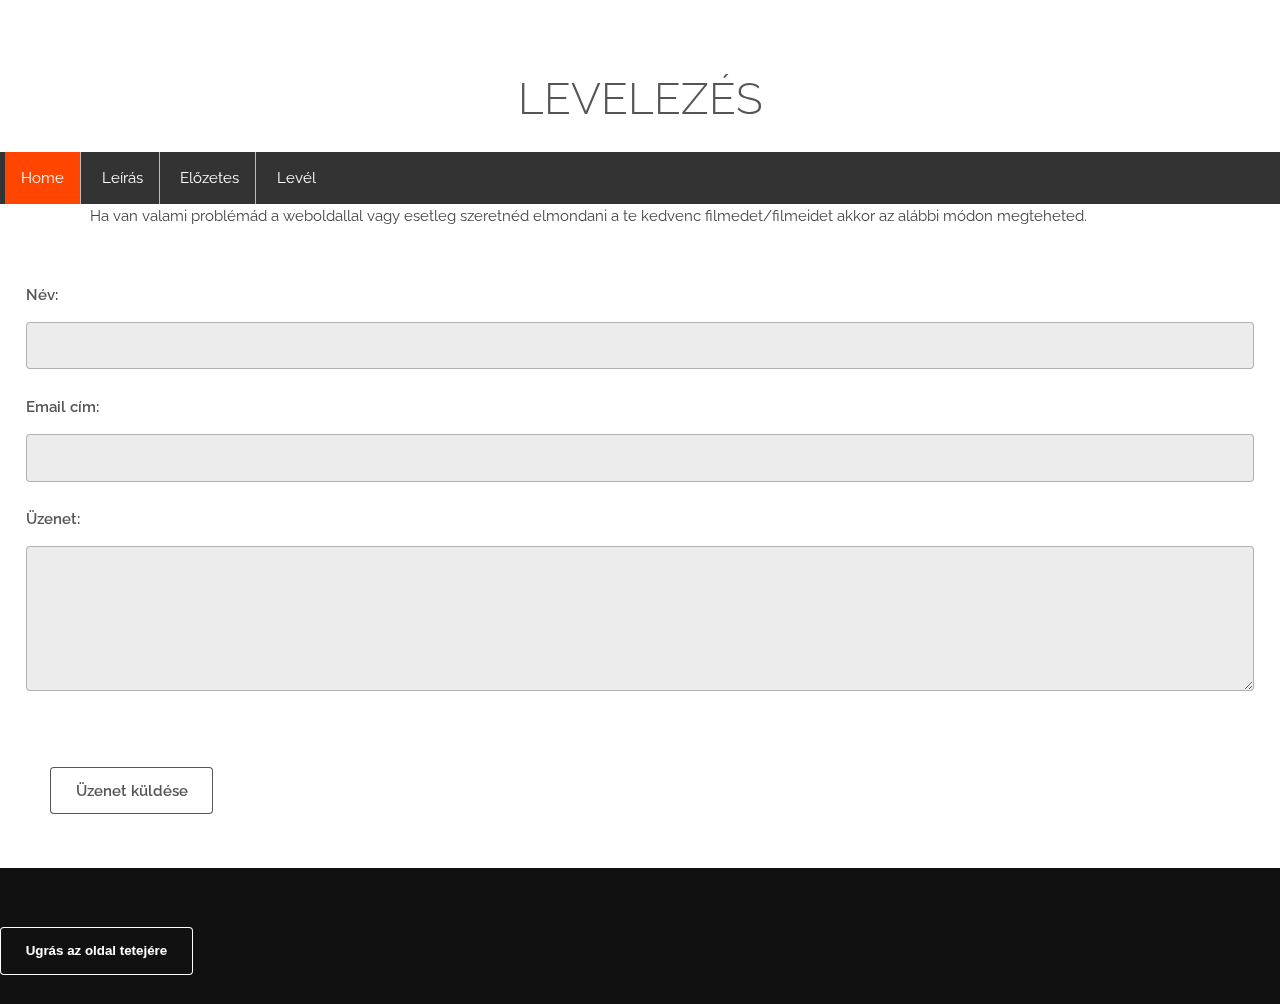
==== about.html @ 6f4a0cf6 "first" ====
<!DOCTYPE html>
<html lang="en">

<head>
    <meta charset="UTF-8">
    <meta name="viewport" content="width=device-width, initial-scale=1.0">
    <title>Filmek</title>
    <link rel="stylesheet" href="/css/main.css">
    <link rel="stylesheet" href="/css/style.css">
</head>

<body>
    <header>
        <h1>Levelezés</h1>
    </header>

    <nav>
        <ul>
            <li>
                <a class="active" href="/index.html">Home</a>
            </li>
            <li>
                <a href="works.html">Leírás</a>
            </li>
            <li>
                <a href="gallery.html">Előzetes</a>
            </li>
            <li>
                <a href="about.html">Levél</a>
            </li>
        </ul>
    </nav>

    

    <section>
        <div class="inner">
            <p>Ha van valami problémád a weboldallal vagy esetleg szeretnéd elmondani a te kedvenc filmedet/filmeidet akkor az alábbi módon megteheted.</p>
    </section>







    <div>
        <form>
            <fieldset>
                <div class="form">
                    <label for="name">Név:</label>
                    <input id="name" name="name" type="text" required>
                </div>
                <div class="form">
                    <label for="email">Email cím:</label>
                    <input id="email" name="email" type="email" required>
                </div>
                <div class="form">
                    <label for="comment">Üzenet:</label>
                    <textarea id="comment" name="comment" rows="5"></textarea>
                </div>
            </fieldset>
            <div class="form">
                <input class="form" type="button" value="Üzenet küldése">
            </div>
        </form>
    </div>




    <footer id="footer">
        <a href="#top">
            <button class="content">Ugrás az oldal tetejére</button>
        </a>
    </footer>
</body>

</html>
---- css/main.css ----
@import url(font-awesome.min.css);
@import url("https://fonts.googleapis.com/css?family=Raleway:200,300,400,500,600");
/*
	Industrious by TEMPLATED
	templated.co @templatedco
	Released for free under the Creative Commons Attribution 3.0 license (templated.co/license)
*/
/* Basic */
@-ms-viewport {
  width: device-width; }
body {
  -ms-overflow-style: scrollbar; }

@media screen and (max-width: 480px) {
  html, body {
    min-width: 320px; } }
html {
  box-sizing: border-box; }

*, *:before, *:after {
  box-sizing: inherit; }

body {
  background: #ffffff; }
  body.is-preload *, body.is-preload *:before, body.is-preload *:after {
    -moz-animation: none !important;
    -webkit-animation: none !important;
    -ms-animation: none !important;
    animation: none !important;
    -moz-transition: none !important;
    -webkit-transition: none !important;
    -ms-transition: none !important;
    transition: none !important; }

html, body, div, span, applet, object,
iframe, h1, h2, h3, h4, h5, h6, p, blockquote,
pre, a, abbr, acronym, address, big, cite,
code, del, dfn, em, img, ins, kbd, q, s, samp,
small, strike, strong, sub, sup, tt, var, b,
u, i, center, dl, dt, dd, ol, ul, li, fieldset,
form, label, legend, table, caption, tbody,
tfoot, thead, tr, th, td, article, aside,
canvas, details, embed, figure, figcaption,
footer, header, hgroup, menu, nav, output, ruby,
section, summary, time, mark, audio, video {
  margin: 0;
  padding: 0;
  border: 0;
  font-size: 100%;
  font: inherit;
  vertical-align: baseline; }

article, aside, details, figcaption, figure,
footer, header, hgroup, menu, nav, section {
  display: block; }

body {
  line-height: 1; }

ol, ul {
  list-style: none; }

blockquote, q {
  quotes: none; }
  blockquote:before, blockquote:after, q:before, q:after {
    content: '';
    content: none; }

table {
  border-collapse: collapse;
  border-spacing: 0; }

body {
  -webkit-text-size-adjust: none; }

mark {
  background-color: transparent;
  color: inherit; }

input::-moz-focus-inner {
  border: 0;
  padding: 0; }

input, select, textarea {
  -moz-appearance: none;
  -webkit-appearance: none;
  -ms-appearance: none;
  appearance: none; }

/* Typography */
html {
  font-size: 13pt; }
  @media screen and (max-width: 1680px) {
    html {
      font-size: 11pt; } }
  @media screen and (max-width: 980px) {
    html {
      font-size: 12pt; } }
  @media screen and (max-width: 480px) {
    html {
      font-size: 11pt; } }

body {
  background-color: #ffffff;
  color: #444444; }

body, input, select, textarea {
  font-family: "Raleway", Arial, Helvetica, sans-serif;
  font-weight: 400;
  font-size: 1rem;
  line-height: 1.65; }

a {
  -moz-transition: color 0.2s ease-in-out;
  -webkit-transition: color 0.2s ease-in-out;
  -ms-transition: color 0.2s ease-in-out;
  transition: color 0.2s ease-in-out;
  text-decoration: underline; }
  a:hover {
    text-decoration: none; }

strong, b {
  font-weight: 600; }

em, i {
  font-style: italic; }

p {
  margin: 0 0 2rem 0; }

header.special {
  text-align: center;
  margin-bottom: 4rem; }
  header.special p {
    max-width: 75%;
    margin-left: auto;
    margin-right: auto; }

h1, h2, h3, h4, h5, h6 {
  font-weight: 300;
  line-height: 1.5;
  text-transform: uppercase;
  margin: 0 0 1.5rem 0; }
  h1 a, h2 a, h3 a, h4 a, h5 a, h6 a {
    color: inherit;
    text-decoration: none; }

h1 {
  font-size: 3rem;
  line-height: 1.2; }

h2 {
  font-size: 2.25rem;
  line-height: 1.3; }

h3 {
  font-size: 1.25rem; }

h4 {
  font-size: 1rem; }

h5 {
  font-size: 0.9rem; }

h6 {
  font-size: 0.7rem; }

@media screen and (max-width: 736px) {
  h1 {
    font-size: 2.75rem;
    line-height: 1.3; }

  h2 {
    font-size: 1.75rem;
    line-height: 1.5; }

  h3 {
    font-size: 1.25rem; } }
sub {
  font-size: 0.8rem;
  position: relative;
  top: 0.5rem; }

sup {
  font-size: 0.8rem;
  position: relative;
  top: -0.5rem; }

blockquote {
  border-left: solid 0.5rem;
  font-style: italic;
  margin: 0 0 2rem 0;
  padding: 1rem 0 1rem 2rem; }

code {
  border-radius: 4px;
  border: solid 1px;
  font-family: "Courier New", monospace;
  font-size: 0.9rem;
  margin: 0 0.25rem;
  padding: 0.25rem 0.65rem; }

pre {
  -webkit-overflow-scrolling: touch;
  font-family: "Courier New", monospace;
  font-size: 0.9rem;
  margin: 0 0 2rem 0; }
  pre code {
    display: block;
    line-height: 1.75;
    padding: 1rem 1.5rem;
    overflow-x: auto; }

hr {
  border: 0;
  border-bottom: solid 1px;
  margin: 2rem 0; }
  hr.major {
    margin: 4rem 0; }

input, select, textarea {
  color: #555555; }

a {
  color: #ce1b28; }

strong, b {
  color: #555555; }

h1, h2, h3, h4, h5, h6 {
  color: #555555; }

blockquote {
  border-left-color: rgba(0, 0, 0, 0.25); }

code {
  background: rgba(0, 0, 0, 0.075);
  border-color: rgba(0, 0, 0, 0.25); }

hr {
  border-bottom-color: rgba(0, 0, 0, 0.25); }

/* Inner */
.inner {
  margin: 0 auto;
  width: 75rem;
  max-width: calc(100% - 6rem); }
  @media screen and (max-width: 480px) {
    .inner {
      max-width: calc(100% - 3rem); } }

/* Button */
input[type="submit"],
input[type="reset"],
input[type="button"],
button,
.button {
  -moz-appearance: none;
  -webkit-appearance: none;
  -ms-appearance: none;
  appearance: none;
  -moz-transition: background-color 0.2s ease-in-out, box-shadow 0.2s ease-in-out, color 0.2s ease-in-out;
  -webkit-transition: background-color 0.2s ease-in-out, box-shadow 0.2s ease-in-out, color 0.2s ease-in-out;
  -ms-transition: background-color 0.2s ease-in-out, box-shadow 0.2s ease-in-out, color 0.2s ease-in-out;
  transition: background-color 0.2s ease-in-out, box-shadow 0.2s ease-in-out, color 0.2s ease-in-out;
  border: 0;
  border-radius: 4px;
  cursor: pointer;
  display: inline-block;
  font-weight: 600;
  height: 3.25rem;
  line-height: 3.25rem;
  padding: 0 1.75rem;
  text-align: center;
  text-decoration: none;
  white-space: nowrap; }
  input[type="submit"].small,
  input[type="reset"].small,
  input[type="button"].small,
  button.small,
  .button.small {
    font-size: 0.8rem;
    height: 2.4375rem;
    line-height: 2.4375rem;
    padding: 0 1.25rem; }
  input[type="submit"].large,
  input[type="reset"].large,
  input[type="button"].large,
  button.large,
  .button.large {
    font-size: 1.35rem;
    height: 4.0625rem;
    line-height: 4.0625rem;
    padding: 0 2rem; }
  input[type="submit"].wide,
  input[type="reset"].wide,
  input[type="button"].wide,
  button.wide,
  .button.wide {
    min-width: 13rem; }
  input[type="submit"].icon:before,
  input[type="reset"].icon:before,
  input[type="button"].icon:before,
  button.icon:before,
  .button.icon:before {
    margin-right: 0.5rem; }
  input[type="submit"].fit,
  input[type="reset"].fit,
  input[type="button"].fit,
  button.fit,
  .button.fit {
    width: 100%; }
  input[type="submit"].disabled, input[type="submit"]:disabled,
  input[type="reset"].disabled,
  input[type="reset"]:disabled,
  input[type="button"].disabled,
  input[type="button"]:disabled,
  button.disabled,
  button:disabled,
  .button.disabled,
  .button:disabled {
    pointer-events: none;
    opacity: 0.25; }

input[type="submit"],
input[type="reset"],
input[type="button"],
button,
.button {
  background-color: transparent;
  box-shadow: inset 0 0 0 1px #555555;
  color: #555555 !important; }
  input[type="submit"]:hover,
  input[type="reset"]:hover,
  input[type="button"]:hover,
  button:hover,
  .button:hover {
    box-shadow: inset 0 0 0 1px #ce1b28;
    color: #ce1b28 !important; }
    input[type="submit"]:hover:active,
    input[type="reset"]:hover:active,
    input[type="button"]:hover:active,
    button:hover:active,
    .button:hover:active {
      background-color: rgba(206, 27, 40, 0.25); }
  input[type="submit"].primary,
  input[type="reset"].primary,
  input[type="button"].primary,
  button.primary,
  .button.primary {
    box-shadow: none;
    background-color: #ce1b28;
    color: #ffffff !important; }
    input[type="submit"].primary:hover,
    input[type="reset"].primary:hover,
    input[type="button"].primary:hover,
    button.primary:hover,
    .button.primary:hover {
      background-color: #e2212f;
      box-shadow: none; }
      input[type="submit"].primary:hover:active,
      input[type="reset"].primary:hover:active,
      input[type="button"].primary:hover:active,
      button.primary:hover:active,
      .button.primary:hover:active {
        background-color: #b71824; }

/* Form */
form {
  margin: 0 0 2rem 0; }

input[type="text"],
input[type="password"],
input[type="email"],
input[type="tel"],
input[type="search"],
input[type="url"],
select,
textarea {
  -moz-appearance: none;
  -webkit-appearance: none;
  -ms-appearance: none;
  appearance: none;
  border-radius: 4px;
  border: none;
  border: solid 1px;
  color: inherit;
  display: block;
  outline: 0;
  padding: 0 1rem;
  text-decoration: none;
  width: 100%; }
  input[type="text"]:invalid,
  input[type="password"]:invalid,
  input[type="email"]:invalid,
  input[type="tel"]:invalid,
  input[type="search"]:invalid,
  input[type="url"]:invalid,
  select:invalid,
  textarea:invalid {
    box-shadow: none; }

label {
  display: block;
  font-size: 1rem;
  font-weight: 600;
  margin: 0 0 1rem 0; }

input[type="text"],
input[type="password"],
input[type="email"],
input[type="tel"],
input[type="search"],
input[type="url"] {
  height: 3.25rem; }

select {
  background-size: 1.25rem;
  background-repeat: no-repeat;
  background-position: calc(100% - 1rem) center;
  height: 3.25rem;
  padding-right: 3.25rem;
  text-overflow: ellipsis; }
  select:focus::-ms-value {
    background-color: transparent; }
  select::-ms-expand {
    display: none; }

textarea {
  padding: 0.75rem 1rem; }

input[type="checkbox"],
input[type="radio"] {
  -moz-appearance: none;
  -webkit-appearance: none;
  -ms-appearance: none;
  appearance: none;
  display: block;
  float: left;
  margin-right: -2rem;
  opacity: 0;
  width: 1rem;
  z-index: -1; }
  input[type="checkbox"] + label,
  input[type="radio"] + label {
    text-decoration: none;
    cursor: pointer;
    display: inline-block;
    font-size: 1rem;
    font-weight: 400;
    padding-left: 2.825rem;
    padding-right: 0.875rem;
    position: relative; }
    input[type="checkbox"] + label:before,
    input[type="radio"] + label:before {
      -moz-osx-font-smoothing: grayscale;
      -webkit-font-smoothing: antialiased;
      font-family: FontAwesome;
      font-style: normal;
      font-weight: normal;
      text-transform: none !important; }
    input[type="checkbox"] + label:before,
    input[type="radio"] + label:before {
      border-radius: 4px;
      border: solid 1px;
      content: '';
      display: inline-block;
      height: 1.95rem;
      left: 0;
      line-height: 1.86875rem;
      position: absolute;
      text-align: center;
      top: -0.1625rem;
      width: 1.95rem; }
  input[type="checkbox"]:checked + label:before,
  input[type="radio"]:checked + label:before {
    content: '\f00c'; }

input[type="checkbox"] + label:before {
  border-radius: 4px; }

input[type="radio"] + label:before {
  border-radius: 100%; }

::-webkit-input-placeholder {
  opacity: 1.0; }

:-moz-placeholder {
  opacity: 1.0; }

::-moz-placeholder {
  opacity: 1.0; }

:-ms-input-placeholder {
  opacity: 1.0; }

label {
  color: #555555; }

input[type="text"],
input[type="password"],
input[type="email"],
input[type="tel"],
input[type="search"],
input[type="url"],
select,
textarea {
  background-color: rgba(0, 0, 0, 0.075);
  border-color: rgba(0, 0, 0, 0.25); }
  input[type="text"]:focus,
  input[type="password"]:focus,
  input[type="email"]:focus,
  input[type="tel"]:focus,
  input[type="search"]:focus,
  input[type="url"]:focus,
  select:focus,
  textarea:focus {
    border-color: #ce1b28;
    box-shadow: 0 0 0 1px #ce1b28; }

select {
  background-image: url("data:image/svg+xml;charset=utf8,%3Csvg xmlns='http://www.w3.org/2000/svg' width='40' height='40' preserveAspectRatio='none' viewBox='0 0 40 40'%3E%3Cpath d='M9.4,12.3l10.4,10.4l10.4-10.4c0.2-0.2,0.5-0.4,0.9-0.4c0.3,0,0.6,0.1,0.9,0.4l3.3,3.3c0.2,0.2,0.4,0.5,0.4,0.9 c0,0.4-0.1,0.6-0.4,0.9L20.7,31.9c-0.2,0.2-0.5,0.4-0.9,0.4c-0.3,0-0.6-0.1-0.9-0.4L4.3,17.3c-0.2-0.2-0.4-0.5-0.4-0.9 c0-0.4,0.1-0.6,0.4-0.9l3.3-3.3c0.2-0.2,0.5-0.4,0.9-0.4S9.1,12.1,9.4,12.3z' fill='rgba(0, 0, 0, 0.25)' /%3E%3C/svg%3E"); }
  select option {
    color: #444444;
    background-color: #ffffff; }

input[type="checkbox"] + label,
input[type="radio"] + label {
  color: #444444; }
  input[type="checkbox"] + label:before,
  input[type="radio"] + label:before {
    background: rgba(0, 0, 0, 0.075);
    border-color: rgba(0, 0, 0, 0.25); }
input[type="checkbox"]:checked + label:before,
input[type="radio"]:checked + label:before {
  background-color: #ce1b28;
  border-color: #ce1b28;
  color: #ffffff; }
input[type="checkbox"]:focus + label:before,
input[type="radio"]:focus + label:before {
  border-color: #ce1b28;
  box-shadow: 0 0 0 1px #ce1b28; }

::-webkit-input-placeholder {
  color: #bbbbbb !important; }

:-moz-placeholder {
  color: #bbbbbb !important; }

::-moz-placeholder {
  color: #bbbbbb !important; }

:-ms-input-placeholder {
  color: #bbbbbb !important; }

/* List */
ol {
  list-style: decimal;
  margin: 0 0 2rem 0;
  padding-left: 1.25rem; }
  ol li {
    padding-left: 0.25rem; }

ul {
  list-style: disc;
  margin: 0 0 2rem 0;
  padding-left: 1rem; }
  ul li {
    padding-left: 0.325rem; }
  ul.plain {
    list-style: none;
    padding-left: 0; }
    ul.plain li {
      margin-bottom: 1rem; }
      ul.plain li .icon {
        border-radius: 4px;
        color: #ffffff;
        display: inline-block;
        margin-right: 1rem;
        text-align: center;
        width: 2rem;
        height: 2rem;
        line-height: 2rem;
        background: rgba(0, 0, 0, 0.5); }
  ul.alt {
    list-style: none;
    padding-left: 0; }
    ul.alt li {
      border-top: solid 1px;
      padding: 0.75rem 0; }
      ul.alt li:first-child {
        border-top: 0;
        padding-top: 0; }
      ul.alt li:last-child {
        padding-bottom: 0; }

dl {
  margin: 0 0 2rem 0; }
  dl dt {
    display: block;
    font-weight: 600;
    margin: 0 0 1rem 0; }
  dl dd {
    margin-left: 1.5rem; }

ul.alt li {
  border-top-color: rgba(0, 0, 0, 0.25); }

/* Table */
.table-wrapper {
  -webkit-overflow-scrolling: touch;
  overflow-x: auto; }

table {
  margin: 0 0 2rem 0;
  width: 100%; }
  table tbody tr {
    border: solid 1px;
    border-left: 0;
    border-right: 0; }
  table td {
    padding: 0.75rem 0.75rem; }
  table th {
    font-size: 0.9rem;
    font-weight: 600;
    padding: 0 0.75rem 0.75rem 0.75rem;
    text-align: left; }
  table thead {
    border-bottom: solid 2px; }
  table tfoot {
    border-top: solid 2px; }
  table.alt {
    border-collapse: separate; }
    table.alt tbody tr td {
      border: solid 1px;
      border-left-width: 0;
      border-top-width: 0; }
      table.alt tbody tr td:first-child {
        border-left-width: 1px; }
    table.alt tbody tr:first-child td {
      border-top-width: 1px; }
    table.alt thead {
      border-bottom: 0; }
    table.alt tfoot {
      border-top: 0; }

table tbody tr {
  border-color: rgba(0, 0, 0, 0.25); }
  table tbody tr:nth-child(2n + 1) {
    background-color: rgba(0, 0, 0, 0.075); }
table th {
  color: #555555; }
table thead {
  border-bottom-color: rgba(0, 0, 0, 0.25); }
table tfoot {
  border-top-color: rgba(0, 0, 0, 0.25); }
table.alt tbody tr td {
  border-color: rgba(0, 0, 0, 0.25); }

/* Highlights */
.highlights {
  width: 100%;
  margin: 2.5rem 0;
  display: -moz-flex;
  display: -webkit-flex;
  display: -ms-flex;
  display: flex;
  -moz-flex-wrap: wrap;
  -webkit-flex-wrap: wrap;
  -ms-flex-wrap: wrap;
  flex-wrap: wrap;
  -moz-align-items: -moz-stretch;
  -webkit-align-items: -webkit-stretch;
  -ms-align-items: -ms-stretch;
  align-items: stretch; }
  .highlights > * {
    -moz-flex-shrink: 1;
    -webkit-flex-shrink: 1;
    -ms-flex-shrink: 1;
    flex-shrink: 1;
    -moz-flex-grow: 0;
    -webkit-flex-grow: 0;
    -ms-flex-grow: 0;
    flex-grow: 0; }
  .highlights > * {
    width: 33.3333333333%; }
  .highlights > * {
    padding: 1.5rem;
    width: calc(33.3333333333% + 1rem); }
  .highlights > :nth-child(-n + 3) {
    padding-top: 0; }
  .highlights > :nth-last-child(-n + 3) {
    padding-bottom: 0; }
  .highlights > :nth-child(3n + 1) {
    padding-left: 0; }
  .highlights > :nth-child(3n) {
    padding-right: 0; }
  .highlights > :nth-child(3n + 1),
  .highlights > :nth-child(3n) {
    width: calc(33.3333333333% + -0.5rem); }
  .highlights .content {
    border-radius: 4px;
    height: 100%;
    padding: 3rem;
    text-align: center; }
    .highlights .content .icon {
      font-size: 5rem; }
  .highlights > div > :last-child {
    margin-bottom: 0; }
  @media screen and (max-width: 980px) {
    .highlights > * {
      width: 50%; }
    .highlights > * {
      padding: 1rem;
      width: calc(33.3333333333% + 0.6666666667rem); }
    .highlights > :nth-child(-n + 3) {
      padding-top: 1rem; }
    .highlights > :nth-last-child(-n + 3) {
      padding-bottom: 1rem; }
    .highlights > :nth-child(3n + 1) {
      padding-left: 1rem; }
    .highlights > :nth-child(3n) {
      padding-right: 1rem; }
    .highlights > :nth-child(3n + 1),
    .highlights > :nth-child(3n) {
      padding: 1rem;
      width: calc(50% + 1rem); }
    .highlights > * {
      padding: 1rem;
      width: calc(50% + 1rem); }
    .highlights > :nth-child(-n + 2) {
      padding-top: 0; }
    .highlights > :nth-last-child(-n + 2) {
      padding-bottom: 0; }
    .highlights > :nth-child(2n + 1) {
      padding-left: 0; }
    .highlights > :nth-child(2n) {
      padding-right: 0; }
    .highlights > :nth-child(2n + 1),
    .highlights > :nth-child(2n) {
      width: calc(50% + 0rem); }
    .highlights .content {
      padding: 2rem; } }
  @media screen and (max-width: 736px) {
    .highlights > * {
      width: 100%; }
    .highlights > * {
      padding: 1rem;
      width: calc(33.3333333333% + 0.6666666667rem); }
    .highlights > :nth-child(-n + 3) {
      padding-top: 1rem; }
    .highlights > :nth-last-child(-n + 3) {
      padding-bottom: 1rem; }
    .highlights > :nth-child(3n + 1) {
      padding-left: 1rem; }
    .highlights > :nth-child(3n) {
      padding-right: 1rem; }
    .highlights > :nth-child(3n + 1),
    .highlights > :nth-child(3n) {
      padding: 1rem;
      width: calc(100% + 2rem); }
    .highlights > * {
      padding: 1rem;
      width: calc(50% + 1rem); }
    .highlights > :nth-child(-n + 2) {
      padding-top: 1rem; }
    .highlights > :nth-last-child(-n + 2) {
      padding-bottom: 1rem; }
    .highlights > :nth-child(2n + 1) {
      padding-left: 1rem; }
    .highlights > :nth-child(2n) {
      padding-right: 1rem; }
    .highlights > :nth-child(2n + 1),
    .highlights > :nth-child(2n) {
      padding: 1rem;
      width: calc(100% + 2rem); }
    .highlights > * {
      padding: 1rem;
      width: calc(100% + 2rem); }
    .highlights > :nth-child(-n + 1) {
      padding-top: 0; }
    .highlights > :nth-last-child(-n + 1) {
      padding-bottom: 0; }
    .highlights > :nth-child(1n + 1) {
      padding-left: 0; }
    .highlights > :nth-child(1n) {
      padding-right: 0; }
    .highlights > :nth-child(1n + 1),
    .highlights > :nth-child(1n) {
      width: calc(100% + 1rem); } }

.highlights .content {
  background: #ffffff;
  box-shadow: 0px 0px 4px 1px rgba(0, 0, 0, 0.025); }

/* Testimonials */
.testimonials {
  margin: 2.5rem 0;
  width: 100%;
  display: -moz-flex;
  display: -webkit-flex;
  display: -ms-flex;
  display: flex;
  -moz-flex-wrap: wrap;
  -webkit-flex-wrap: wrap;
  -ms-flex-wrap: wrap;
  flex-wrap: wrap;
  -moz-align-items: -moz-stretch;
  -webkit-align-items: -webkit-stretch;
  -ms-align-items: -ms-stretch;
  align-items: stretch; }
  .testimonials > * {
    -moz-flex-shrink: 1;
    -webkit-flex-shrink: 1;
    -ms-flex-shrink: 1;
    flex-shrink: 1;
    -moz-flex-grow: 0;
    -webkit-flex-grow: 0;
    -ms-flex-grow: 0;
    flex-grow: 0; }
  .testimonials > * {
    width: 33.3333333333%; }
  .testimonials > * {
    padding: 1.5rem;
    width: calc(33.3333333333% + 1rem); }
  .testimonials > :nth-child(-n + 3) {
    padding-top: 0; }
  .testimonials > :nth-last-child(-n + 3) {
    padding-bottom: 0; }
  .testimonials > :nth-child(3n + 1) {
    padding-left: 0; }
  .testimonials > :nth-child(3n) {
    padding-right: 0; }
  .testimonials > :nth-child(3n + 1),
  .testimonials > :nth-child(3n) {
    width: calc(33.3333333333% + -0.5rem); }
  .testimonials .content {
    border-radius: 4px;
    height: 100%;
    padding: 3rem; }
    .testimonials .content .author {
      display: -moz-flex;
      display: -webkit-flex;
      display: -ms-flex;
      display: flex;
      -moz-align-items: center;
      -webkit-align-items: center;
      -ms-align-items: center;
      align-items: center; }
      .testimonials .content .author blockquote {
        margin: 0; }
      .testimonials .content .author .image {
        margin-right: 2rem;
        width: 20%; }
        .testimonials .content .author .image img {
          border-radius: 100%;
          max-width: 100%; }
    .testimonials .content .credit {
      font-size: 0.75rem; }
    .testimonials .content p:last-child {
      margin: 0; }
  .testimonials > div > :last-child {
    margin-bottom: 0; }
  @media screen and (max-width: 980px) {
    .testimonials > * {
      width: 50%; }
    .testimonials > * {
      padding: 1rem;
      width: calc(33.3333333333% + 0.6666666667rem); }
    .testimonials > :nth-child(-n + 3) {
      padding-top: 1rem; }
    .testimonials > :nth-last-child(-n + 3) {
      padding-bottom: 1rem; }
    .testimonials > :nth-child(3n + 1) {
      padding-left: 1rem; }
    .testimonials > :nth-child(3n) {
      padding-right: 1rem; }
    .testimonials > :nth-child(3n + 1),
    .testimonials > :nth-child(3n) {
      padding: 1rem;
      width: calc(50% + 1rem); }
    .testimonials > * {
      padding: 1rem;
      width: calc(50% + 1rem); }
    .testimonials > :nth-child(-n + 2) {
      padding-top: 0; }
    .testimonials > :nth-last-child(-n + 2) {
      padding-bottom: 0; }
    .testimonials > :nth-child(2n + 1) {
      padding-left: 0; }
    .testimonials > :nth-child(2n) {
      padding-right: 0; }
    .testimonials > :nth-child(2n + 1),
    .testimonials > :nth-child(2n) {
      width: calc(50% + 0rem); }
    .testimonials .content {
      padding: 2rem; } }
  @media screen and (max-width: 736px) {
    .testimonials > * {
      width: 100%; }
    .testimonials > * {
      padding: 1rem;
      width: calc(33.3333333333% + 0.6666666667rem); }
    .testimonials > :nth-child(-n + 3) {
      padding-top: 1rem; }
    .testimonials > :nth-last-child(-n + 3) {
      padding-bottom: 1rem; }
    .testimonials > :nth-child(3n + 1) {
      padding-left: 1rem; }
    .testimonials > :nth-child(3n) {
      padding-right: 1rem; }
    .testimonials > :nth-child(3n + 1),
    .testimonials > :nth-child(3n) {
      padding: 1rem;
      width: calc(100% + 2rem); }
    .testimonials > * {
      padding: 1rem;
      width: calc(50% + 1rem); }
    .testimonials > :nth-child(-n + 2) {
      padding-top: 1rem; }
    .testimonials > :nth-last-child(-n + 2) {
      padding-bottom: 1rem; }
    .testimonials > :nth-child(2n + 1) {
      padding-left: 1rem; }
    .testimonials > :nth-child(2n) {
      padding-right: 1rem; }
    .testimonials > :nth-child(2n + 1),
    .testimonials > :nth-child(2n) {
      padding: 1rem;
      width: calc(100% + 2rem); }
    .testimonials > * {
      padding: 1rem;
      width: calc(100% + 2rem); }
    .testimonials > :nth-child(-n + 1) {
      padding-top: 0; }
    .testimonials > :nth-last-child(-n + 1) {
      padding-bottom: 0; }
    .testimonials > :nth-child(1n + 1) {
      padding-left: 0; }
    .testimonials > :nth-child(1n) {
      padding-right: 0; }
    .testimonials > :nth-child(1n + 1),
    .testimonials > :nth-child(1n) {
      width: calc(100% + 1rem); } }

.testimonials .content {
  background: #ffffff;
  box-shadow: 0px 0px 4px 1px rgba(0, 0, 0, 0.025); }
  .testimonials .content .credit strong {
    color: #ce1b28; }

/* Actions */
ul.actions {
  display: -moz-flex;
  display: -webkit-flex;
  display: -ms-flex;
  display: flex;
  cursor: default;
  list-style: none;
  margin-left: -1rem;
  padding-left: 0; }
  ul.actions li {
    padding: 0 0 0 1rem;
    vertical-align: middle; }
  ul.actions.special {
    -moz-justify-content: center;
    -webkit-justify-content: center;
    -ms-justify-content: center;
    justify-content: center;
    width: calc(100% + 1rem); }
  ul.actions.stacked {
    -moz-flex-direction: column;
    -webkit-flex-direction: column;
    -ms-flex-direction: column;
    flex-direction: column;
    margin-left: 0; }
    ul.actions.stacked li {
      padding: 1.3rem 0 0 0; }
      ul.actions.stacked li:first-child {
        padding-top: 0; }
  ul.actions.fit {
    width: calc(100% + 1rem); }
    ul.actions.fit li {
      -moz-flex-grow: 1;
      -webkit-flex-grow: 1;
      -ms-flex-grow: 1;
      flex-grow: 1;
      -moz-flex-shrink: 1;
      -webkit-flex-shrink: 1;
      -ms-flex-shrink: 1;
      flex-shrink: 1;
      width: 100%; }
      ul.actions.fit li > * {
        width: 100%; }
    ul.actions.fit.stacked {
      width: 100%; }
  @media screen and (max-width: 480px) {
    ul.actions:not(.fixed) {
      -moz-flex-direction: column;
      -webkit-flex-direction: column;
      -ms-flex-direction: column;
      flex-direction: column;
      margin-left: 0;
      width: 100% !important; }
      ul.actions:not(.fixed) li {
        -moz-flex-grow: 1;
        -webkit-flex-grow: 1;
        -ms-flex-grow: 1;
        flex-grow: 1;
        -moz-flex-shrink: 1;
        -webkit-flex-shrink: 1;
        -ms-flex-shrink: 1;
        flex-shrink: 1;
        padding: 1rem 0 0 0;
        text-align: center;
        width: 100%; }
        ul.actions:not(.fixed) li > * {
          width: 100%; }
        ul.actions:not(.fixed) li:first-child {
          padding-top: 0; }
        ul.actions:not(.fixed) li input[type="submit"],
        ul.actions:not(.fixed) li input[type="reset"],
        ul.actions:not(.fixed) li input[type="button"],
        ul.actions:not(.fixed) li button,
        ul.actions:not(.fixed) li .button {
          width: 100%; }
          ul.actions:not(.fixed) li input[type="submit"].icon:before,
          ul.actions:not(.fixed) li input[type="reset"].icon:before,
          ul.actions:not(.fixed) li input[type="button"].icon:before,
          ul.actions:not(.fixed) li button.icon:before,
          ul.actions:not(.fixed) li .button.icon:before {
            margin-left: -0.5rem; } }

/* Grid */
.row {
  display: flex;
  flex-wrap: wrap;
  box-sizing: border-box; }
  .row > * {
    box-sizing: border-box; }
  .row.gtr-uniform > * > :last-child {
    margin-bottom: 0; }

.row > .imp {
  order: -1; }
.row > .col-1 {
  width: 8.3333333333%; }
.row > .off-1 {
  margin-left: 8.3333333333%; }
.row > .col-2 {
  width: 16.6666666667%; }
.row > .off-2 {
  margin-left: 16.6666666667%; }
.row > .col-3 {
  width: 25%; }
.row > .off-3 {
  margin-left: 25%; }
.row > .col-4 {
  width: 33.3333333333%; }
.row > .off-4 {
  margin-left: 33.3333333333%; }
.row > .col-5 {
  width: 41.6666666667%; }
.row > .off-5 {
  margin-left: 41.6666666667%; }
.row > .col-6 {
  width: 50%; }
.row > .off-6 {
  margin-left: 50%; }
.row > .col-7 {
  width: 58.3333333333%; }
.row > .off-7 {
  margin-left: 58.3333333333%; }
.row > .col-8 {
  width: 66.6666666667%; }
.row > .off-8 {
  margin-left: 66.6666666667%; }
.row > .col-9 {
  width: 75%; }
.row > .off-9 {
  margin-left: 75%; }
.row > .col-10 {
  width: 83.3333333333%; }
.row > .off-10 {
  margin-left: 83.3333333333%; }
.row > .col-11 {
  width: 91.6666666667%; }
.row > .off-11 {
  margin-left: 91.6666666667%; }
.row > .col-12 {
  width: 100%; }
.row > .off-12 {
  margin-left: 100%; }
.row.gtr-0 {
  margin-top: 0;
  margin-left: 0rem; }
  .row.gtr-0 > * {
    padding: 0 0 0 0rem; }
  .row.gtr-0.gtr-uniform {
    margin-top: 0rem; }
    .row.gtr-0.gtr-uniform > * {
      padding-top: 0rem; }
.row.gtr-25 {
  margin-top: 0;
  margin-left: -0.75rem; }
  .row.gtr-25 > * {
    padding: 0 0 0 0.75rem; }
  .row.gtr-25.gtr-uniform {
    margin-top: -0.75rem; }
    .row.gtr-25.gtr-uniform > * {
      padding-top: 0.75rem; }
.row.gtr-50 {
  margin-top: 0;
  margin-left: -1.5rem; }
  .row.gtr-50 > * {
    padding: 0 0 0 1.5rem; }
  .row.gtr-50.gtr-uniform {
    margin-top: -1.5rem; }
    .row.gtr-50.gtr-uniform > * {
      padding-top: 1.5rem; }
.row {
  margin-top: 0;
  margin-left: -3rem; }
  .row > * {
    padding: 0 0 0 3rem; }
  .row.gtr-uniform {
    margin-top: -3rem; }
    .row.gtr-uniform > * {
      padding-top: 3rem; }
.row.gtr-150 {
  margin-top: 0;
  margin-left: -4.5rem; }
  .row.gtr-150 > * {
    padding: 0 0 0 4.5rem; }
  .row.gtr-150.gtr-uniform {
    margin-top: -4.5rem; }
    .row.gtr-150.gtr-uniform > * {
      padding-top: 4.5rem; }
.row.gtr-200 {
  margin-top: 0;
  margin-left: -6rem; }
  .row.gtr-200 > * {
    padding: 0 0 0 6rem; }
  .row.gtr-200.gtr-uniform {
    margin-top: -6rem; }
    .row.gtr-200.gtr-uniform > * {
      padding-top: 6rem; }

@media screen and (max-width: 1680px) {
  .row {
    display: flex;
    flex-wrap: wrap;
    box-sizing: border-box; }
    .row > * {
      box-sizing: border-box; }
    .row.gtr-uniform > * > :last-child {
      margin-bottom: 0; }

  .row > .imp-xlarge {
    order: -1; }
  .row > .col-1-xlarge {
    width: 8.3333333333%; }
  .row > .off-1-xlarge {
    margin-left: 8.3333333333%; }
  .row > .col-2-xlarge {
    width: 16.6666666667%; }
  .row > .off-2-xlarge {
    margin-left: 16.6666666667%; }
  .row > .col-3-xlarge {
    width: 25%; }
  .row > .off-3-xlarge {
    margin-left: 25%; }
  .row > .col-4-xlarge {
    width: 33.3333333333%; }
  .row > .off-4-xlarge {
    margin-left: 33.3333333333%; }
  .row > .col-5-xlarge {
    width: 41.6666666667%; }
  .row > .off-5-xlarge {
    margin-left: 41.6666666667%; }
  .row > .col-6-xlarge {
    width: 50%; }
  .row > .off-6-xlarge {
    margin-left: 50%; }
  .row > .col-7-xlarge {
    width: 58.3333333333%; }
  .row > .off-7-xlarge {
    margin-left: 58.3333333333%; }
  .row > .col-8-xlarge {
    width: 66.6666666667%; }
  .row > .off-8-xlarge {
    margin-left: 66.6666666667%; }
  .row > .col-9-xlarge {
    width: 75%; }
  .row > .off-9-xlarge {
    margin-left: 75%; }
  .row > .col-10-xlarge {
    width: 83.3333333333%; }
  .row > .off-10-xlarge {
    margin-left: 83.3333333333%; }
  .row > .col-11-xlarge {
    width: 91.6666666667%; }
  .row > .off-11-xlarge {
    margin-left: 91.6666666667%; }
  .row > .col-12-xlarge {
    width: 100%; }
  .row > .off-12-xlarge {
    margin-left: 100%; }
  .row.gtr-0 {
    margin-top: 0;
    margin-left: 0rem; }
    .row.gtr-0 > * {
      padding: 0 0 0 0rem; }
    .row.gtr-0.gtr-uniform {
      margin-top: 0rem; }
      .row.gtr-0.gtr-uniform > * {
        padding-top: 0rem; }
  .row.gtr-25 {
    margin-top: 0;
    margin-left: -0.75rem; }
    .row.gtr-25 > * {
      padding: 0 0 0 0.75rem; }
    .row.gtr-25.gtr-uniform {
      margin-top: -0.75rem; }
      .row.gtr-25.gtr-uniform > * {
        padding-top: 0.75rem; }
  .row.gtr-50 {
    margin-top: 0;
    margin-left: -1.5rem; }
    .row.gtr-50 > * {
      padding: 0 0 0 1.5rem; }
    .row.gtr-50.gtr-uniform {
      margin-top: -1.5rem; }
      .row.gtr-50.gtr-uniform > * {
        padding-top: 1.5rem; }
  .row {
    margin-top: 0;
    margin-left: -3rem; }
    .row > * {
      padding: 0 0 0 3rem; }
    .row.gtr-uniform {
      margin-top: -3rem; }
      .row.gtr-uniform > * {
        padding-top: 3rem; }
  .row.gtr-150 {
    margin-top: 0;
    margin-left: -4.5rem; }
    .row.gtr-150 > * {
      padding: 0 0 0 4.5rem; }
    .row.gtr-150.gtr-uniform {
      margin-top: -4.5rem; }
      .row.gtr-150.gtr-uniform > * {
        padding-top: 4.5rem; }
  .row.gtr-200 {
    margin-top: 0;
    margin-left: -6rem; }
    .row.gtr-200 > * {
      padding: 0 0 0 6rem; }
    .row.gtr-200.gtr-uniform {
      margin-top: -6rem; }
      .row.gtr-200.gtr-uniform > * {
        padding-top: 6rem; } }
@media screen and (max-width: 1280px) {
  .row {
    display: flex;
    flex-wrap: wrap;
    box-sizing: border-box; }
    .row > * {
      box-sizing: border-box; }
    .row.gtr-uniform > * > :last-child {
      margin-bottom: 0; }

  .row > .imp-large {
    order: -1; }
  .row > .col-1-large {
    width: 8.3333333333%; }
  .row > .off-1-large {
    margin-left: 8.3333333333%; }
  .row > .col-2-large {
    width: 16.6666666667%; }
  .row > .off-2-large {
    margin-left: 16.6666666667%; }
  .row > .col-3-large {
    width: 25%; }
  .row > .off-3-large {
    margin-left: 25%; }
  .row > .col-4-large {
    width: 33.3333333333%; }
  .row > .off-4-large {
    margin-left: 33.3333333333%; }
  .row > .col-5-large {
    width: 41.6666666667%; }
  .row > .off-5-large {
    margin-left: 41.6666666667%; }
  .row > .col-6-large {
    width: 50%; }
  .row > .off-6-large {
    margin-left: 50%; }
  .row > .col-7-large {
    width: 58.3333333333%; }
  .row > .off-7-large {
    margin-left: 58.3333333333%; }
  .row > .col-8-large {
    width: 66.6666666667%; }
  .row > .off-8-large {
    margin-left: 66.6666666667%; }
  .row > .col-9-large {
    width: 75%; }
  .row > .off-9-large {
    margin-left: 75%; }
  .row > .col-10-large {
    width: 83.3333333333%; }
  .row > .off-10-large {
    margin-left: 83.3333333333%; }
  .row > .col-11-large {
    width: 91.6666666667%; }
  .row > .off-11-large {
    margin-left: 91.6666666667%; }
  .row > .col-12-large {
    width: 100%; }
  .row > .off-12-large {
    margin-left: 100%; }
  .row.gtr-0 {
    margin-top: 0;
    margin-left: 0rem; }
    .row.gtr-0 > * {
      padding: 0 0 0 0rem; }
    .row.gtr-0.gtr-uniform {
      margin-top: 0rem; }
      .row.gtr-0.gtr-uniform > * {
        padding-top: 0rem; }
  .row.gtr-25 {
    margin-top: 0;
    margin-left: -0.375rem; }
    .row.gtr-25 > * {
      padding: 0 0 0 0.375rem; }
    .row.gtr-25.gtr-uniform {
      margin-top: -0.375rem; }
      .row.gtr-25.gtr-uniform > * {
        padding-top: 0.375rem; }
  .row.gtr-50 {
    margin-top: 0;
    margin-left: -0.75rem; }
    .row.gtr-50 > * {
      padding: 0 0 0 0.75rem; }
    .row.gtr-50.gtr-uniform {
      margin-top: -0.75rem; }
      .row.gtr-50.gtr-uniform > * {
        padding-top: 0.75rem; }
  .row {
    margin-top: 0;
    margin-left: -1.5rem; }
    .row > * {
      padding: 0 0 0 1.5rem; }
    .row.gtr-uniform {
      margin-top: -1.5rem; }
      .row.gtr-uniform > * {
        padding-top: 1.5rem; }
  .row.gtr-150 {
    margin-top: 0;
    margin-left: -2.25rem; }
    .row.gtr-150 > * {
      padding: 0 0 0 2.25rem; }
    .row.gtr-150.gtr-uniform {
      margin-top: -2.25rem; }
      .row.gtr-150.gtr-uniform > * {
        padding-top: 2.25rem; }
  .row.gtr-200 {
    margin-top: 0;
    margin-left: -3rem; }
    .row.gtr-200 > * {
      padding: 0 0 0 3rem; }
    .row.gtr-200.gtr-uniform {
      margin-top: -3rem; }
      .row.gtr-200.gtr-uniform > * {
        padding-top: 3rem; } }
@media screen and (max-width: 980px) {
  .row {
    display: flex;
    flex-wrap: wrap;
    box-sizing: border-box; }
    .row > * {
      box-sizing: border-box; }
    .row.gtr-uniform > * > :last-child {
      margin-bottom: 0; }

  .row > .imp-medium {
    order: -1; }
  .row > .col-1-medium {
    width: 8.3333333333%; }
  .row > .off-1-medium {
    margin-left: 8.3333333333%; }
  .row > .col-2-medium {
    width: 16.6666666667%; }
  .row > .off-2-medium {
    margin-left: 16.6666666667%; }
  .row > .col-3-medium {
    width: 25%; }
  .row > .off-3-medium {
    margin-left: 25%; }
  .row > .col-4-medium {
    width: 33.3333333333%; }
  .row > .off-4-medium {
    margin-left: 33.3333333333%; }
  .row > .col-5-medium {
    width: 41.6666666667%; }
  .row > .off-5-medium {
    margin-left: 41.6666666667%; }
  .row > .col-6-medium {
    width: 50%; }
  .row > .off-6-medium {
    margin-left: 50%; }
  .row > .col-7-medium {
    width: 58.3333333333%; }
  .row > .off-7-medium {
    margin-left: 58.3333333333%; }
  .row > .col-8-medium {
    width: 66.6666666667%; }
  .row > .off-8-medium {
    margin-left: 66.6666666667%; }
  .row > .col-9-medium {
    width: 75%; }
  .row > .off-9-medium {
    margin-left: 75%; }
  .row > .col-10-medium {
    width: 83.3333333333%; }
  .row > .off-10-medium {
    margin-left: 83.3333333333%; }
  .row > .col-11-medium {
    width: 91.6666666667%; }
  .row > .off-11-medium {
    margin-left: 91.6666666667%; }
  .row > .col-12-medium {
    width: 100%; }
  .row > .off-12-medium {
    margin-left: 100%; }
  .row.gtr-0 {
    margin-top: 0;
    margin-left: 0rem; }
    .row.gtr-0 > * {
      padding: 0 0 0 0rem; }
    .row.gtr-0.gtr-uniform {
      margin-top: 0rem; }
      .row.gtr-0.gtr-uniform > * {
        padding-top: 0rem; }
  .row.gtr-25 {
    margin-top: 0;
    margin-left: -0.375rem; }
    .row.gtr-25 > * {
      padding: 0 0 0 0.375rem; }
    .row.gtr-25.gtr-uniform {
      margin-top: -0.375rem; }
      .row.gtr-25.gtr-uniform > * {
        padding-top: 0.375rem; }
  .row.gtr-50 {
    margin-top: 0;
    margin-left: -0.75rem; }
    .row.gtr-50 > * {
      padding: 0 0 0 0.75rem; }
    .row.gtr-50.gtr-uniform {
      margin-top: -0.75rem; }
      .row.gtr-50.gtr-uniform > * {
        padding-top: 0.75rem; }
  .row {
    margin-top: 0;
    margin-left: -1.5rem; }
    .row > * {
      padding: 0 0 0 1.5rem; }
    .row.gtr-uniform {
      margin-top: -1.5rem; }
      .row.gtr-uniform > * {
        padding-top: 1.5rem; }
  .row.gtr-150 {
    margin-top: 0;
    margin-left: -2.25rem; }
    .row.gtr-150 > * {
      padding: 0 0 0 2.25rem; }
    .row.gtr-150.gtr-uniform {
      margin-top: -2.25rem; }
      .row.gtr-150.gtr-uniform > * {
        padding-top: 2.25rem; }
  .row.gtr-200 {
    margin-top: 0;
    margin-left: -3rem; }
    .row.gtr-200 > * {
      padding: 0 0 0 3rem; }
    .row.gtr-200.gtr-uniform {
      margin-top: -3rem; }
      .row.gtr-200.gtr-uniform > * {
        padding-top: 3rem; } }
@media screen and (max-width: 736px) {
  .row {
    display: flex;
    flex-wrap: wrap;
    box-sizing: border-box; }
    .row > * {
      box-sizing: border-box; }
    .row.gtr-uniform > * > :last-child {
      margin-bottom: 0; }

  .row > .imp-small {
    order: -1; }
  .row > .col-1-small {
    width: 8.3333333333%; }
  .row > .off-1-small {
    margin-left: 8.3333333333%; }
  .row > .col-2-small {
    width: 16.6666666667%; }
  .row > .off-2-small {
    margin-left: 16.6666666667%; }
  .row > .col-3-small {
    width: 25%; }
  .row > .off-3-small {
    margin-left: 25%; }
  .row > .col-4-small {
    width: 33.3333333333%; }
  .row > .off-4-small {
    margin-left: 33.3333333333%; }
  .row > .col-5-small {
    width: 41.6666666667%; }
  .row > .off-5-small {
    margin-left: 41.6666666667%; }
  .row > .col-6-small {
    width: 50%; }
  .row > .off-6-small {
    margin-left: 50%; }
  .row > .col-7-small {
    width: 58.3333333333%; }
  .row > .off-7-small {
    margin-left: 58.3333333333%; }
  .row > .col-8-small {
    width: 66.6666666667%; }
  .row > .off-8-small {
    margin-left: 66.6666666667%; }
  .row > .col-9-small {
    width: 75%; }
  .row > .off-9-small {
    margin-left: 75%; }
  .row > .col-10-small {
    width: 83.3333333333%; }
  .row > .off-10-small {
    margin-left: 83.3333333333%; }
  .row > .col-11-small {
    width: 91.6666666667%; }
  .row > .off-11-small {
    margin-left: 91.6666666667%; }
  .row > .col-12-small {
    width: 100%; }
  .row > .off-12-small {
    margin-left: 100%; }
  .row.gtr-0 {
    margin-top: 0;
    margin-left: 0rem; }
    .row.gtr-0 > * {
      padding: 0 0 0 0rem; }
    .row.gtr-0.gtr-uniform {
      margin-top: 0rem; }
      .row.gtr-0.gtr-uniform > * {
        padding-top: 0rem; }
  .row.gtr-25 {
    margin-top: 0;
    margin-left: -0.3125rem; }
    .row.gtr-25 > * {
      padding: 0 0 0 0.3125rem; }
    .row.gtr-25.gtr-uniform {
      margin-top: -0.3125rem; }
      .row.gtr-25.gtr-uniform > * {
        padding-top: 0.3125rem; }
  .row.gtr-50 {
    margin-top: 0;
    margin-left: -0.625rem; }
    .row.gtr-50 > * {
      padding: 0 0 0 0.625rem; }
    .row.gtr-50.gtr-uniform {
      margin-top: -0.625rem; }
      .row.gtr-50.gtr-uniform > * {
        padding-top: 0.625rem; }
  .row {
    margin-top: 0;
    margin-left: -1.25rem; }
    .row > * {
      padding: 0 0 0 1.25rem; }
    .row.gtr-uniform {
      margin-top: -1.25rem; }
      .row.gtr-uniform > * {
        padding-top: 1.25rem; }
  .row.gtr-150 {
    margin-top: 0;
    margin-left: -1.875rem; }
    .row.gtr-150 > * {
      padding: 0 0 0 1.875rem; }
    .row.gtr-150.gtr-uniform {
      margin-top: -1.875rem; }
      .row.gtr-150.gtr-uniform > * {
        padding-top: 1.875rem; }
  .row.gtr-200 {
    margin-top: 0;
    margin-left: -2.5rem; }
    .row.gtr-200 > * {
      padding: 0 0 0 2.5rem; }
    .row.gtr-200.gtr-uniform {
      margin-top: -2.5rem; }
      .row.gtr-200.gtr-uniform > * {
        padding-top: 2.5rem; } }
@media screen and (max-width: 480px) {
  .row {
    display: flex;
    flex-wrap: wrap;
    box-sizing: border-box; }
    .row > * {
      box-sizing: border-box; }
    .row.gtr-uniform > * > :last-child {
      margin-bottom: 0; }

  .row > .imp-xsmall {
    order: -1; }
  .row > .col-1-xsmall {
    width: 8.3333333333%; }
  .row > .off-1-xsmall {
    margin-left: 8.3333333333%; }
  .row > .col-2-xsmall {
    width: 16.6666666667%; }
  .row > .off-2-xsmall {
    margin-left: 16.6666666667%; }
  .row > .col-3-xsmall {
    width: 25%; }
  .row > .off-3-xsmall {
    margin-left: 25%; }
  .row > .col-4-xsmall {
    width: 33.3333333333%; }
  .row > .off-4-xsmall {
    margin-left: 33.3333333333%; }
  .row > .col-5-xsmall {
    width: 41.6666666667%; }
  .row > .off-5-xsmall {
    margin-left: 41.6666666667%; }
  .row > .col-6-xsmall {
    width: 50%; }
  .row > .off-6-xsmall {
    margin-left: 50%; }
  .row > .col-7-xsmall {
    width: 58.3333333333%; }
  .row > .off-7-xsmall {
    margin-left: 58.3333333333%; }
  .row > .col-8-xsmall {
    width: 66.6666666667%; }
  .row > .off-8-xsmall {
    margin-left: 66.6666666667%; }
  .row > .col-9-xsmall {
    width: 75%; }
  .row > .off-9-xsmall {
    margin-left: 75%; }
  .row > .col-10-xsmall {
    width: 83.3333333333%; }
  .row > .off-10-xsmall {
    margin-left: 83.3333333333%; }
  .row > .col-11-xsmall {
    width: 91.6666666667%; }
  .row > .off-11-xsmall {
    margin-left: 91.6666666667%; }
  .row > .col-12-xsmall {
    width: 100%; }
  .row > .off-12-xsmall {
    margin-left: 100%; }
  .row.gtr-0 {
    margin-top: 0;
    margin-left: 0rem; }
    .row.gtr-0 > * {
      padding: 0 0 0 0rem; }
    .row.gtr-0.gtr-uniform {
      margin-top: 0rem; }
      .row.gtr-0.gtr-uniform > * {
        padding-top: 0rem; }
  .row.gtr-25 {
    margin-top: 0;
    margin-left: -0.3125rem; }
    .row.gtr-25 > * {
      padding: 0 0 0 0.3125rem; }
    .row.gtr-25.gtr-uniform {
      margin-top: -0.3125rem; }
      .row.gtr-25.gtr-uniform > * {
        padding-top: 0.3125rem; }
  .row.gtr-50 {
    margin-top: 0;
    margin-left: -0.625rem; }
    .row.gtr-50 > * {
      padding: 0 0 0 0.625rem; }
    .row.gtr-50.gtr-uniform {
      margin-top: -0.625rem; }
      .row.gtr-50.gtr-uniform > * {
        padding-top: 0.625rem; }
  .row {
    margin-top: 0;
    margin-left: -1.25rem; }
    .row > * {
      padding: 0 0 0 1.25rem; }
    .row.gtr-uniform {
      margin-top: -1.25rem; }
      .row.gtr-uniform > * {
        padding-top: 1.25rem; }
  .row.gtr-150 {
    margin-top: 0;
    margin-left: -1.875rem; }
    .row.gtr-150 > * {
      padding: 0 0 0 1.875rem; }
    .row.gtr-150.gtr-uniform {
      margin-top: -1.875rem; }
      .row.gtr-150.gtr-uniform > * {
        padding-top: 1.875rem; }
  .row.gtr-200 {
    margin-top: 0;
    margin-left: -2.5rem; }
    .row.gtr-200 > * {
      padding: 0 0 0 2.5rem; }
    .row.gtr-200.gtr-uniform {
      margin-top: -2.5rem; }
      .row.gtr-200.gtr-uniform > * {
        padding-top: 2.5rem; } }
/* Icon */
.icon {
  text-decoration: none;
  border-bottom: none;
  position: relative; }
  .icon:before {
    -moz-osx-font-smoothing: grayscale;
    -webkit-font-smoothing: antialiased;
    font-family: FontAwesome;
    font-style: normal;
    font-weight: normal;
    text-transform: none !important; }
  .icon > .label {
    display: none; }

/* Icons */
ul.icons {
  cursor: default;
  list-style: none;
  padding-left: 0; }
  ul.icons li {
    display: inline-block;
    padding: 0 1rem 0 0; }
    ul.icons li:last-child {
      padding-right: 0; }
    ul.icons li .icon:before {
      font-size: 2rem; }

/* Image */
.image {
  border-radius: 4px;
  border: 0;
  display: inline-block;
  position: relative; }
  .image img {
    border-radius: 4px;
    display: block; }
  .image.left, .image.right {
    max-width: 40%; }
    .image.left img, .image.right img {
      width: 100%; }
  .image.left {
    float: left;
    margin: 0 2rem 2rem 0;
    top: 0.25rem; }
  .image.right {
    float: right;
    margin: 0 0 2rem 2rem;
    top: 0.25rem; }
  .image.fit {
    display: block;
    margin: 0 0 2rem 0;
    width: 100%; }
    .image.fit img {
      width: 100%; }
  .image.main {
    display: block;
    margin: 0 0 3rem 0;
    width: 100%; }
    .image.main img {
      width: 100%; }

/* Wrapper */
.wrapper {
  padding: 8rem 0 6rem 0 ;
  position: relative;
  z-index: 1; }
  @media screen and (max-width: 1280px) {
    .wrapper {
      padding: 4rem 0 2rem 0 ; } }
  @media screen and (max-width: 736px) {
    .wrapper {
      padding: 3rem 0 1rem 0 ; } }
  @media screen and (max-width: 480px) {
    .wrapper {
      padding: 2rem 0 0.1rem 0 ; } }

/* Banner */
#banner {
  -ms-flex-align: center;
  -ms-flex-pack: center;
  background-color: #111111;
  color: rgba(255, 255, 255, 0.5);
  -moz-align-items: center;
  -webkit-align-items: center;
  -ms-align-items: center;
  align-items: center;
  display: -moz-flex;
  display: -webkit-flex;
  display: -ms-flex;
  display: flex;
  -moz-justify-content: center;
  -webkit-justify-content: center;
  -ms-justify-content: center;
  justify-content: center;
  background-image: url("../../images/banner.jpg");
  background-position: center;
  background-repeat: no-repeat;
  background-size: cover;
  border-top: 0;
  display: -ms-flexbox;
  height: 35rem !important;
  min-height: 35rem;
  overflow: hidden;
  position: relative;
  text-align: center;
  width: 100%; }
  #banner input, #banner select, #banner textarea {
    color: #ffffff; }
  #banner a {
    color: #ce1b28; }
  #banner strong, #banner b {
    color: #ffffff; }
  #banner h1, #banner h2, #banner h3, #banner h4, #banner h5, #banner h6 {
    color: #ffffff; }
  #banner blockquote {
    border-left-color: rgba(255, 255, 255, 0.25); }
  #banner code {
    background: rgba(255, 255, 255, 0.075);
    border-color: rgba(255, 255, 255, 0.25); }
  #banner hr {
    border-bottom-color: rgba(255, 255, 255, 0.25); }
  #banner input[type="submit"],
  #banner input[type="reset"],
  #banner input[type="button"],
  #banner button,
  #banner .button {
    background-color: transparent;
    box-shadow: inset 0 0 0 1px #ffffff;
    color: #ffffff !important; }
    #banner input[type="submit"]:hover,
    #banner input[type="reset"]:hover,
    #banner input[type="button"]:hover,
    #banner button:hover,
    #banner .button:hover {
      box-shadow: inset 0 0 0 1px #ce1b28;
      color: #ce1b28 !important; }
      #banner input[type="submit"]:hover:active,
      #banner input[type="reset"]:hover:active,
      #banner input[type="button"]:hover:active,
      #banner button:hover:active,
      #banner .button:hover:active {
        background-color: rgba(206, 27, 40, 0.25); }
    #banner input[type="submit"].primary,
    #banner input[type="reset"].primary,
    #banner input[type="button"].primary,
    #banner button.primary,
    #banner .button.primary {
      box-shadow: none;
      background-color: #ce1b28;
      color: #ffffff !important; }
      #banner input[type="submit"].primary:hover,
      #banner input[type="reset"].primary:hover,
      #banner input[type="button"].primary:hover,
      #banner button.primary:hover,
      #banner .button.primary:hover {
        background-color: #e2212f;
        box-shadow: none; }
        #banner input[type="submit"].primary:hover:active,
        #banner input[type="reset"].primary:hover:active,
        #banner input[type="button"].primary:hover:active,
        #banner button.primary:hover:active,
        #banner .button.primary:hover:active {
          background-color: #b71824; }
  #banner label {
    color: #ffffff; }
  #banner input[type="text"],
  #banner input[type="password"],
  #banner input[type="email"],
  #banner input[type="tel"],
  #banner input[type="search"],
  #banner input[type="url"],
  #banner select,
  #banner textarea {
    background-color: rgba(255, 255, 255, 0.075);
    border-color: rgba(255, 255, 255, 0.25); }
    #banner input[type="text"]:focus,
    #banner input[type="password"]:focus,
    #banner input[type="email"]:focus,
    #banner input[type="tel"]:focus,
    #banner input[type="search"]:focus,
    #banner input[type="url"]:focus,
    #banner select:focus,
    #banner textarea:focus {
      border-color: #ce1b28;
      box-shadow: 0 0 0 1px #ce1b28; }
  #banner select {
    background-image: url("data:image/svg+xml;charset=utf8,%3Csvg xmlns='http://www.w3.org/2000/svg' width='40' height='40' preserveAspectRatio='none' viewBox='0 0 40 40'%3E%3Cpath d='M9.4,12.3l10.4,10.4l10.4-10.4c0.2-0.2,0.5-0.4,0.9-0.4c0.3,0,0.6,0.1,0.9,0.4l3.3,3.3c0.2,0.2,0.4,0.5,0.4,0.9 c0,0.4-0.1,0.6-0.4,0.9L20.7,31.9c-0.2,0.2-0.5,0.4-0.9,0.4c-0.3,0-0.6-0.1-0.9-0.4L4.3,17.3c-0.2-0.2-0.4-0.5-0.4-0.9 c0-0.4,0.1-0.6,0.4-0.9l3.3-3.3c0.2-0.2,0.5-0.4,0.9-0.4S9.1,12.1,9.4,12.3z' fill='rgba(255, 255, 255, 0.25)' /%3E%3C/svg%3E"); }
    #banner select option {
      color: rgba(255, 255, 255, 0.5);
      background-color: #111111; }
  #banner input[type="checkbox"] + label,
  #banner input[type="radio"] + label {
    color: rgba(255, 255, 255, 0.5); }
    #banner input[type="checkbox"] + label:before,
    #banner input[type="radio"] + label:before {
      background: rgba(255, 255, 255, 0.075);
      border-color: rgba(255, 255, 255, 0.25); }
  #banner input[type="checkbox"]:checked + label:before,
  #banner input[type="radio"]:checked + label:before {
    background-color: #ce1b28;
    border-color: #ce1b28;
    color: #ffffff; }
  #banner input[type="checkbox"]:focus + label:before,
  #banner input[type="radio"]:focus + label:before {
    border-color: #ce1b28;
    box-shadow: 0 0 0 1px #ce1b28; }
  #banner ::-webkit-input-placeholder {
    color: rgba(255, 255, 255, 0.4) !important; }
  #banner :-moz-placeholder {
    color: rgba(255, 255, 255, 0.4) !important; }
  #banner ::-moz-placeholder {
    color: rgba(255, 255, 255, 0.4) !important; }
  #banner :-ms-input-placeholder {
    color: rgba(255, 255, 255, 0.4) !important; }
  #banner ul.alt li {
    border-top-color: rgba(255, 255, 255, 0.25); }
  #banner table tbody tr {
    border-color: rgba(255, 255, 255, 0.25); }
    #banner table tbody tr:nth-child(2n + 1) {
      background-color: rgba(255, 255, 255, 0.075); }
  #banner table th {
    color: #ffffff; }
  #banner table thead {
    border-bottom-color: rgba(255, 255, 255, 0.25); }
  #banner table tfoot {
    border-top-color: rgba(255, 255, 255, 0.25); }
  #banner table.alt tbody tr td {
    border-color: rgba(255, 255, 255, 0.25); }
  #banner .highlights .content {
    background: #111111;
    box-shadow: 0px 0px 4px 1px rgba(255, 255, 255, 0.025); }
  #banner .testimonials .content {
    background: #111111;
    box-shadow: 0px 0px 4px 1px rgba(255, 255, 255, 0.025); }
    #banner .testimonials .content .credit strong {
      color: #ce1b28; }
  #banner > .inner {
    -moz-transform: scale(1.0);
    -webkit-transform: scale(1.0);
    -ms-transform: scale(1.0);
    transform: scale(1.0);
    -moz-transition: opacity 1s ease, -moz-transform 1s ease;
    -webkit-transition: opacity 1s ease, -webkit-transform 1s ease;
    -ms-transition: opacity 1s ease, -ms-transform 1s ease;
    transition: opacity 1s ease, transform 1s ease;
    opacity: 1;
    position: relative;
    z-index: 3; }
    #banner > .inner > :last-child {
      margin-bottom: 0; }
  #banner h1 {
    font-size: 4rem;
    margin-bottom: 1rem; }
  #banner p {
    font-size: 1.5rem; }
  #banner a {
    color: rgba(255, 255, 255, 0.5);
    text-decoration: none; }
    #banner a:hover {
      color: #ffffff; }
  #banner video {
    -moz-transform: translateX(50%) translateY(50%);
    -webkit-transform: translateX(50%) translateY(50%);
    -ms-transform: translateX(50%) translateY(50%);
    transform: translateX(50%) translateY(50%);
    bottom: 50%;
    height: auto;
    min-height: 100%;
    min-width: 100%;
    overflow: hidden;
    position: absolute;
    right: 50%;
    width: auto; }
  #banner:before {
    -moz-transition: opacity 3s ease;
    -webkit-transition: opacity 3s ease;
    -ms-transition: opacity 3s ease;
    transition: opacity 3s ease;
    -moz-transition-delay: 1.25s;
    -webkit-transition-delay: 1.25s;
    -ms-transition-delay: 1.25s;
    transition-delay: 1.25s;
    background: #111111;
    content: '';
    display: block;
    height: 100%;
    left: 0;
    opacity: 0.45;
    position: absolute;
    top: 0;
    width: 100%;
    z-index: 1; }
  #banner:after {
    background: linear-gradient(135deg, #ce1b28 0%, #111111 74%);
    content: ' ';
    display: block;
    height: 100%;
    left: 0;
    opacity: 0.6;
    position: absolute;
    top: 0;
    webkit-linear-gradientidth: 100%;
    width: 100%;
    z-index: 1; }
  #banner.small {
    height: 30vh !important;
    min-height: 30vh; }
  @media screen and (max-width: 1280px) {
    #banner video {
      display: none; } }
  @media screen and (max-width: 736px) {
    #banner {
      height: auto !important;
      min-height: 0;
      padding: 4rem 2rem 4rem 2rem; }
      #banner .inner {
        width: 100%; }
      #banner h1 {
        font-size: 1.75rem;
        margin-bottom: 0.5rem;
        padding-bottom: 0; }
      #banner p {
        font-size: 1.25rem; }
      #banner br {
        display: none; }
      #banner .button {
        width: 100%; } }
  @media screen and (max-width: 480px) {
    #banner p {
      font-size: 1rem; } }
  body.is-preload #banner .inner {
    -moz-transform: scale(0.99);
    -webkit-transform: scale(0.99);
    -ms-transform: scale(0.99);
    transform: scale(0.99);
    opacity: 0; }
  body.is-preload #banner:before {
    opacity: 1; }

/* CTA */
#cta {
  background-color: #ce1b28;
  color: rgba(255, 255, 255, 0.75);
  background-attachment: fixed;
  background-image: linear-gradient(rgba(206, 27, 40, 0.25), rgba(206, 27, 40, 0.25)), url(../../images/cta01.jpg);
  background-position: bottom;
  background-repeat: no-repeat;
  background-size: cover;
  position: relative;
  text-align: center;
  z-index: 1; }
  #cta input, #cta select, #cta textarea {
    color: #ffffff; }
  #cta a {
    color: #ffffff; }
  #cta strong, #cta b {
    color: #ffffff; }
  #cta h1, #cta h2, #cta h3, #cta h4, #cta h5, #cta h6 {
    color: #ffffff; }
  #cta blockquote {
    border-left-color: rgba(255, 255, 255, 0.25); }
  #cta code {
    background: rgba(255, 255, 255, 0.075);
    border-color: rgba(255, 255, 255, 0.25); }
  #cta hr {
    border-bottom-color: rgba(255, 255, 255, 0.25); }
  #cta input[type="submit"],
  #cta input[type="reset"],
  #cta input[type="button"],
  #cta button,
  #cta .button {
    background-color: transparent;
    box-shadow: inset 0 0 0 1px #ffffff;
    color: #ffffff !important; }
    #cta input[type="submit"]:hover,
    #cta input[type="reset"]:hover,
    #cta input[type="button"]:hover,
    #cta button:hover,
    #cta .button:hover {
      background-color: rgba(255, 255, 255, 0.1); }
      #cta input[type="submit"]:hover:active,
      #cta input[type="reset"]:hover:active,
      #cta input[type="button"]:hover:active,
      #cta button:hover:active,
      #cta .button:hover:active {
        background-color: rgba(255, 255, 255, 0.25); }
    #cta input[type="submit"].primary,
    #cta input[type="reset"].primary,
    #cta input[type="button"].primary,
    #cta button.primary,
    #cta .button.primary {
      box-shadow: none;
      background-color: #ffffff;
      color: #ce1b28 !important; }
      #cta input[type="submit"].primary:hover,
      #cta input[type="reset"].primary:hover,
      #cta input[type="button"].primary:hover,
      #cta button.primary:hover,
      #cta .button.primary:hover {
        background-color: rgba(255, 255, 255, 0.875);
        box-shadow: none; }
        #cta input[type="submit"].primary:hover:active,
        #cta input[type="reset"].primary:hover:active,
        #cta input[type="button"].primary:hover:active,
        #cta button.primary:hover:active,
        #cta .button.primary:hover:active {
          background-color: rgba(255, 255, 255, 0.5); }
  #cta label {
    color: #ffffff; }
  #cta input[type="text"],
  #cta input[type="password"],
  #cta input[type="email"],
  #cta input[type="tel"],
  #cta input[type="search"],
  #cta input[type="url"],
  #cta select,
  #cta textarea {
    background-color: rgba(255, 255, 255, 0.075);
    border-color: rgba(255, 255, 255, 0.25); }
    #cta input[type="text"]:focus,
    #cta input[type="password"]:focus,
    #cta input[type="email"]:focus,
    #cta input[type="tel"]:focus,
    #cta input[type="search"]:focus,
    #cta input[type="url"]:focus,
    #cta select:focus,
    #cta textarea:focus {
      border-color: #ffffff;
      box-shadow: 0 0 0 1px #ffffff; }
  #cta select {
    background-image: url("data:image/svg+xml;charset=utf8,%3Csvg xmlns='http://www.w3.org/2000/svg' width='40' height='40' preserveAspectRatio='none' viewBox='0 0 40 40'%3E%3Cpath d='M9.4,12.3l10.4,10.4l10.4-10.4c0.2-0.2,0.5-0.4,0.9-0.4c0.3,0,0.6,0.1,0.9,0.4l3.3,3.3c0.2,0.2,0.4,0.5,0.4,0.9 c0,0.4-0.1,0.6-0.4,0.9L20.7,31.9c-0.2,0.2-0.5,0.4-0.9,0.4c-0.3,0-0.6-0.1-0.9-0.4L4.3,17.3c-0.2-0.2-0.4-0.5-0.4-0.9 c0-0.4,0.1-0.6,0.4-0.9l3.3-3.3c0.2-0.2,0.5-0.4,0.9-0.4S9.1,12.1,9.4,12.3z' fill='rgba(255, 255, 255, 0.25)' /%3E%3C/svg%3E"); }
    #cta select option {
      color: rgba(255, 255, 255, 0.75);
      background-color: #ce1b28; }
  #cta input[type="checkbox"] + label,
  #cta input[type="radio"] + label {
    color: rgba(255, 255, 255, 0.75); }
    #cta input[type="checkbox"] + label:before,
    #cta input[type="radio"] + label:before {
      background: rgba(255, 255, 255, 0.075);
      border-color: rgba(255, 255, 255, 0.25); }
  #cta input[type="checkbox"]:checked + label:before,
  #cta input[type="radio"]:checked + label:before {
    background-color: #ffffff;
    border-color: #ffffff;
    color: #ce1b28; }
  #cta input[type="checkbox"]:focus + label:before,
  #cta input[type="radio"]:focus + label:before {
    border-color: #ffffff;
    box-shadow: 0 0 0 1px #ffffff; }
  #cta ::-webkit-input-placeholder {
    color: rgba(255, 255, 255, 0.4) !important; }
  #cta :-moz-placeholder {
    color: rgba(255, 255, 255, 0.4) !important; }
  #cta ::-moz-placeholder {
    color: rgba(255, 255, 255, 0.4) !important; }
  #cta :-ms-input-placeholder {
    color: rgba(255, 255, 255, 0.4) !important; }
  #cta ul.alt li {
    border-top-color: rgba(255, 255, 255, 0.25); }
  #cta table tbody tr {
    border-color: rgba(255, 255, 255, 0.25); }
    #cta table tbody tr:nth-child(2n + 1) {
      background-color: rgba(255, 255, 255, 0.075); }
  #cta table th {
    color: #ffffff; }
  #cta table thead {
    border-bottom-color: rgba(255, 255, 255, 0.25); }
  #cta table tfoot {
    border-top-color: rgba(255, 255, 255, 0.25); }
  #cta table.alt tbody tr td {
    border-color: rgba(255, 255, 255, 0.25); }
  #cta .highlights .content {
    background: #ce1b28;
    box-shadow: 0px 0px 4px 1px rgba(255, 255, 255, 0.025); }
  #cta .testimonials .content {
    background: #ce1b28;
    box-shadow: 0px 0px 4px 1px rgba(255, 255, 255, 0.025); }
    #cta .testimonials .content .credit strong {
      color: #ce1b28; }
  #cta .inner {
    position: relative;
    z-index: 3; }
  @media screen and (max-width: 980px) {
    #cta {
      background-attachment: scroll; } }

/* Footer */
#footer {
  background-color: #111111;
  color: rgba(255, 255, 255, 0.5);
  padding: 8rem 0 6rem 0 ; }
  #footer input, #footer select, #footer textarea {
    color: #ffffff; }
  #footer a {
    color: #ce1b28; }
  #footer strong, #footer b {
    color: #ffffff; }
  #footer h1, #footer h2, #footer h3, #footer h4, #footer h5, #footer h6 {
    color: #ffffff; }
  #footer blockquote {
    border-left-color: rgba(255, 255, 255, 0.25); }
  #footer code {
    background: rgba(255, 255, 255, 0.075);
    border-color: rgba(255, 255, 255, 0.25); }
  #footer hr {
    border-bottom-color: rgba(255, 255, 255, 0.25); }
  #footer input[type="submit"],
  #footer input[type="reset"],
  #footer input[type="button"],
  #footer button,
  #footer .button {
    background-color: transparent;
    box-shadow: inset 0 0 0 1px #ffffff;
    color: #ffffff !important; }
    #footer input[type="submit"]:hover,
    #footer input[type="reset"]:hover,
    #footer input[type="button"]:hover,
    #footer button:hover,
    #footer .button:hover {
      box-shadow: inset 0 0 0 1px #ce1b28;
      color: #ce1b28 !important; }
      #footer input[type="submit"]:hover:active,
      #footer input[type="reset"]:hover:active,
      #footer input[type="button"]:hover:active,
      #footer button:hover:active,
      #footer .button:hover:active {
        background-color: rgba(206, 27, 40, 0.25); }
    #footer input[type="submit"].primary,
    #footer input[type="reset"].primary,
    #footer input[type="button"].primary,
    #footer button.primary,
    #footer .button.primary {
      box-shadow: none;
      background-color: #ce1b28;
      color: #ffffff !important; }
      #footer input[type="submit"].primary:hover,
      #footer input[type="reset"].primary:hover,
      #footer input[type="button"].primary:hover,
      #footer button.primary:hover,
      #footer .button.primary:hover {
        background-color: #e2212f;
        box-shadow: none; }
        #footer input[type="submit"].primary:hover:active,
        #footer input[type="reset"].primary:hover:active,
        #footer input[type="button"].primary:hover:active,
        #footer button.primary:hover:active,
        #footer .button.primary:hover:active {
          background-color: #b71824; }
  #footer label {
    color: #ffffff; }
  #footer input[type="text"],
  #footer input[type="password"],
  #footer input[type="email"],
  #footer input[type="tel"],
  #footer input[type="search"],
  #footer input[type="url"],
  #footer select,
  #footer textarea {
    background-color: rgba(255, 255, 255, 0.075);
    border-color: rgba(255, 255, 255, 0.25); }
    #footer input[type="text"]:focus,
    #footer input[type="password"]:focus,
    #footer input[type="email"]:focus,
    #footer input[type="tel"]:focus,
    #footer input[type="search"]:focus,
    #footer input[type="url"]:focus,
    #footer select:focus,
    #footer textarea:focus {
      border-color: #ce1b28;
      box-shadow: 0 0 0 1px #ce1b28; }
  #footer select {
    background-image: url("data:image/svg+xml;charset=utf8,%3Csvg xmlns='http://www.w3.org/2000/svg' width='40' height='40' preserveAspectRatio='none' viewBox='0 0 40 40'%3E%3Cpath d='M9.4,12.3l10.4,10.4l10.4-10.4c0.2-0.2,0.5-0.4,0.9-0.4c0.3,0,0.6,0.1,0.9,0.4l3.3,3.3c0.2,0.2,0.4,0.5,0.4,0.9 c0,0.4-0.1,0.6-0.4,0.9L20.7,31.9c-0.2,0.2-0.5,0.4-0.9,0.4c-0.3,0-0.6-0.1-0.9-0.4L4.3,17.3c-0.2-0.2-0.4-0.5-0.4-0.9 c0-0.4,0.1-0.6,0.4-0.9l3.3-3.3c0.2-0.2,0.5-0.4,0.9-0.4S9.1,12.1,9.4,12.3z' fill='rgba(255, 255, 255, 0.25)' /%3E%3C/svg%3E"); }
    #footer select option {
      color: rgba(255, 255, 255, 0.5);
      background-color: #111111; }
  #footer input[type="checkbox"] + label,
  #footer input[type="radio"] + label {
    color: rgba(255, 255, 255, 0.5); }
    #footer input[type="checkbox"] + label:before,
    #footer input[type="radio"] + label:before {
      background: rgba(255, 255, 255, 0.075);
      border-color: rgba(255, 255, 255, 0.25); }
  #footer input[type="checkbox"]:checked + label:before,
  #footer input[type="radio"]:checked + label:before {
    background-color: #ce1b28;
    border-color: #ce1b28;
    color: #ffffff; }
  #footer input[type="checkbox"]:focus + label:before,
  #footer input[type="radio"]:focus + label:before {
    border-color: #ce1b28;
    box-shadow: 0 0 0 1px #ce1b28; }
  #footer ::-webkit-input-placeholder {
    color: rgba(255, 255, 255, 0.4) !important; }
  #footer :-moz-placeholder {
    color: rgba(255, 255, 255, 0.4) !important; }
  #footer ::-moz-placeholder {
    color: rgba(255, 255, 255, 0.4) !important; }
  #footer :-ms-input-placeholder {
    color: rgba(255, 255, 255, 0.4) !important; }
  #footer ul.alt li {
    border-top-color: rgba(255, 255, 255, 0.25); }
  #footer table tbody tr {
    border-color: rgba(255, 255, 255, 0.25); }
    #footer table tbody tr:nth-child(2n + 1) {
      background-color: rgba(255, 255, 255, 0.075); }
  #footer table th {
    color: #ffffff; }
  #footer table thead {
    border-bottom-color: rgba(255, 255, 255, 0.25); }
  #footer table tfoot {
    border-top-color: rgba(255, 255, 255, 0.25); }
  #footer table.alt tbody tr td {
    border-color: rgba(255, 255, 255, 0.25); }
  #footer .highlights .content {
    background: #111111;
    box-shadow: 0px 0px 4px 1px rgba(255, 255, 255, 0.025); }
  #footer .testimonials .content {
    background: #111111;
    box-shadow: 0px 0px 4px 1px rgba(255, 255, 255, 0.025); }
    #footer .testimonials .content .credit strong {
      color: #ce1b28; }
  #footer a {
    color: rgba(255, 255, 255, 0.5);
    text-decoration: none; }
    #footer a:hover {
      color: #ce1b28; }
  #footer .content {
    display: -moz-flex;
    display: -webkit-flex;
    display: -ms-flex;
    display: flex; }
    #footer .content section {
      width: 25%; }
      #footer .content section:first-child {
        width: 50%;
        padding-right: 4rem; }
      #footer .content section:last-child {
        padding-left: 4rem; }
  #footer .copyright {
    border-top: 1px solid;
    font-size: 0.8rem;
    opacity: 0.5;
    padding: 2rem 0;
    text-align: center; }
  @media screen and (max-width: 1280px) {
    #footer {
      padding: 4rem 0 2rem 0 ; } }
  @media screen and (max-width: 980px) {
    #footer .content {
      -moz-flex-wrap: wrap;
      -webkit-flex-wrap: wrap;
      -ms-flex-wrap: wrap;
      flex-wrap: wrap; }
      #footer .content section {
        width: 50%; }
        #footer .content section:first-child {
          width: 100%;
          padding-right: 0; } }
  @media screen and (max-width: 736px) {
    #footer {
      padding: 3rem 0 1rem 0 ; }
      #footer .content section {
        width: 100%; }
        #footer .content section:last-child {
          padding-left: 0; } }
  @media screen and (max-width: 480px) {
    #footer {
      padding: 2rem 0 0.1rem 0 ; } }

/* Header */
body {
  padding-top: 3.25rem; }
  body:before {
    content: ' ';
    background-image: url(../../images/bg.jpg);
    background-size: cover;
    background-repeat: no-repeat;
    background-attachment: fixed;
    display: block;
    position: fixed;
    left: 0;
    top: 0;
    width: 100%;
    height: 100%;
    z-index: -1;
    opacity: 0.05; }

#header {
  -moz-align-items: center;
  -webkit-align-items: center;
  -ms-align-items: center;
  align-items: center;
  display: -moz-flex;
  display: -webkit-flex;
  display: -ms-flex;
  display: flex;
  -moz-justify-content: space-between;
  -webkit-justify-content: space-between;
  -ms-justify-content: space-between;
  justify-content: space-between;
  background: #111111;
  color: rgba(255, 255, 255, 0.5);
  cursor: default;
  height: 3.25rem;
  left: 0;
  line-height: 3.25rem;
  position: fixed;
  top: 0;
  width: 100%;
  z-index: 10001; }
  #header > .logo {
    color: #ffffff;
    font-size: 1rem;
    font-weight: 600;
    height: inherit;
    line-height: inherit;
    padding: 0 1.25rem;
    text-decoration: none; }
  #header > nav > a {
    color: inherit;
    display: inline-block;
    padding: 0 0.75rem;
    text-decoration: none; }
    #header > nav > a:hover {
      color: #ffffff; }
    #header > nav > a[href="#menu"] {
      text-decoration: none;
      -webkit-tap-highlight-color: rgba(0, 0, 0, 0); }
      #header > nav > a[href="#menu"]:before {
        -moz-osx-font-smoothing: grayscale;
        -webkit-font-smoothing: antialiased;
        font-family: FontAwesome;
        font-style: normal;
        font-weight: normal;
        text-transform: none !important; }
      #header > nav > a[href="#menu"]:before {
        content: '\f0c9';
        margin: 0 0.5rem 0 0; }
    #header > nav > a + a[href="#menu"]:last-child {
      border-left: solid 1px rgba(255, 255, 255, 0.25);
      margin-left: 0.5rem;
      padding-left: 1.25rem; }
    #header > nav > a:last-child {
      padding-right: 1.25rem; }
    @media screen and (max-width: 736px) {
      #header > nav > a {
        padding: 0 0.5rem; }
        #header > nav > a + a[href="#menu"]:last-child {
          margin-left: 0.25rem;
          padding-left: 1rem; }
        #header > nav > a:last-child {
          padding-right: 1rem; } }

@media screen and (max-width: 980px) {
  body {
    padding-top: 44px; }

  #header {
    height: 44px;
    line-height: 44px; } }
@media screen and (max-width: 480px) {
  #header {
    min-width: 320px; } }
/* Heading */
#heading {
  -ms-flex-align: center;
  -ms-flex-pack: center;
  background-color: #111111;
  color: rgba(255, 255, 255, 0.5);
  -moz-align-items: center;
  -webkit-align-items: center;
  -ms-align-items: center;
  align-items: center;
  display: -moz-flex;
  display: -webkit-flex;
  display: -ms-flex;
  display: flex;
  -moz-justify-content: center;
  -webkit-justify-content: center;
  -ms-justify-content: center;
  justify-content: center;
  background-image: linear-gradient(rgba(17, 17, 17, 0.25), rgba(17, 17, 17, 0.25)), url("../../images/banner.jpg");
  background-position: center;
  background-repeat: no-repeat;
  background-size: cover;
  border-top: 0;
  display: -ms-flexbox;
  height: 15rem !important;
  min-height: 15rem;
  overflow: hidden;
  position: relative;
  text-align: center;
  width: 100%; }
  #heading input, #heading select, #heading textarea {
    color: #ffffff; }
  #heading a {
    color: #ce1b28; }
  #heading strong, #heading b {
    color: #ffffff; }
  #heading h1, #heading h2, #heading h3, #heading h4, #heading h5, #heading h6 {
    color: #ffffff; }
  #heading blockquote {
    border-left-color: rgba(255, 255, 255, 0.25); }
  #heading code {
    background: rgba(255, 255, 255, 0.075);
    border-color: rgba(255, 255, 255, 0.25); }
  #heading hr {
    border-bottom-color: rgba(255, 255, 255, 0.25); }
  #heading input[type="submit"],
  #heading input[type="reset"],
  #heading input[type="button"],
  #heading button,
  #heading .button {
    background-color: transparent;
    box-shadow: inset 0 0 0 1px #ffffff;
    color: #ffffff !important; }
    #heading input[type="submit"]:hover,
    #heading input[type="reset"]:hover,
    #heading input[type="button"]:hover,
    #heading button:hover,
    #heading .button:hover {
      box-shadow: inset 0 0 0 1px #ce1b28;
      color: #ce1b28 !important; }
      #heading input[type="submit"]:hover:active,
      #heading input[type="reset"]:hover:active,
      #heading input[type="button"]:hover:active,
      #heading button:hover:active,
      #heading .button:hover:active {
        background-color: rgba(206, 27, 40, 0.25); }
    #heading input[type="submit"].primary,
    #heading input[type="reset"].primary,
    #heading input[type="button"].primary,
    #heading button.primary,
    #heading .button.primary {
      box-shadow: none;
      background-color: #ce1b28;
      color: #ffffff !important; }
      #heading input[type="submit"].primary:hover,
      #heading input[type="reset"].primary:hover,
      #heading input[type="button"].primary:hover,
      #heading button.primary:hover,
      #heading .button.primary:hover {
        background-color: #e2212f;
        box-shadow: none; }
        #heading input[type="submit"].primary:hover:active,
        #heading input[type="reset"].primary:hover:active,
        #heading input[type="button"].primary:hover:active,
        #heading button.primary:hover:active,
        #heading .button.primary:hover:active {
          background-color: #b71824; }
  #heading label {
    color: #ffffff; }
  #heading input[type="text"],
  #heading input[type="password"],
  #heading input[type="email"],
  #heading input[type="tel"],
  #heading input[type="search"],
  #heading input[type="url"],
  #heading select,
  #heading textarea {
    background-color: rgba(255, 255, 255, 0.075);
    border-color: rgba(255, 255, 255, 0.25); }
    #heading input[type="text"]:focus,
    #heading input[type="password"]:focus,
    #heading input[type="email"]:focus,
    #heading input[type="tel"]:focus,
    #heading input[type="search"]:focus,
    #heading input[type="url"]:focus,
    #heading select:focus,
    #heading textarea:focus {
      border-color: #ce1b28;
      box-shadow: 0 0 0 1px #ce1b28; }
  #heading select {
    background-image: url("data:image/svg+xml;charset=utf8,%3Csvg xmlns='http://www.w3.org/2000/svg' width='40' height='40' preserveAspectRatio='none' viewBox='0 0 40 40'%3E%3Cpath d='M9.4,12.3l10.4,10.4l10.4-10.4c0.2-0.2,0.5-0.4,0.9-0.4c0.3,0,0.6,0.1,0.9,0.4l3.3,3.3c0.2,0.2,0.4,0.5,0.4,0.9 c0,0.4-0.1,0.6-0.4,0.9L20.7,31.9c-0.2,0.2-0.5,0.4-0.9,0.4c-0.3,0-0.6-0.1-0.9-0.4L4.3,17.3c-0.2-0.2-0.4-0.5-0.4-0.9 c0-0.4,0.1-0.6,0.4-0.9l3.3-3.3c0.2-0.2,0.5-0.4,0.9-0.4S9.1,12.1,9.4,12.3z' fill='rgba(255, 255, 255, 0.25)' /%3E%3C/svg%3E"); }
    #heading select option {
      color: rgba(255, 255, 255, 0.5);
      background-color: #111111; }
  #heading input[type="checkbox"] + label,
  #heading input[type="radio"] + label {
    color: rgba(255, 255, 255, 0.5); }
    #heading input[type="checkbox"] + label:before,
    #heading input[type="radio"] + label:before {
      background: rgba(255, 255, 255, 0.075);
      border-color: rgba(255, 255, 255, 0.25); }
  #heading input[type="checkbox"]:checked + label:before,
  #heading input[type="radio"]:checked + label:before {
    background-color: #ce1b28;
    border-color: #ce1b28;
    color: #ffffff; }
  #heading input[type="checkbox"]:focus + label:before,
  #heading input[type="radio"]:focus + label:before {
    border-color: #ce1b28;
    box-shadow: 0 0 0 1px #ce1b28; }
  #heading ::-webkit-input-placeholder {
    color: rgba(255, 255, 255, 0.4) !important; }
  #heading :-moz-placeholder {
    color: rgba(255, 255, 255, 0.4) !important; }
  #heading ::-moz-placeholder {
    color: rgba(255, 255, 255, 0.4) !important; }
  #heading :-ms-input-placeholder {
    color: rgba(255, 255, 255, 0.4) !important; }
  #heading ul.alt li {
    border-top-color: rgba(255, 255, 255, 0.25); }
  #heading table tbody tr {
    border-color: rgba(255, 255, 255, 0.25); }
    #heading table tbody tr:nth-child(2n + 1) {
      background-color: rgba(255, 255, 255, 0.075); }
  #heading table th {
    color: #ffffff; }
  #heading table thead {
    border-bottom-color: rgba(255, 255, 255, 0.25); }
  #heading table tfoot {
    border-top-color: rgba(255, 255, 255, 0.25); }
  #heading table.alt tbody tr td {
    border-color: rgba(255, 255, 255, 0.25); }
  #heading .highlights .content {
    background: #111111;
    box-shadow: 0px 0px 4px 1px rgba(255, 255, 255, 0.025); }
  #heading .testimonials .content {
    background: #111111;
    box-shadow: 0px 0px 4px 1px rgba(255, 255, 255, 0.025); }
    #heading .testimonials .content .credit strong {
      color: #ce1b28; }
  #heading:before {
    background: linear-gradient(135deg, #ce1b28 0%, #111111 74%);
    content: ' ';
    display: block;
    height: 100%;
    left: 0;
    opacity: 0.6;
    position: absolute;
    top: 0;
    width: 100%;
    z-index: 1; }
  #heading h1 {
    margin-bottom: 0;
    position: relative;
    z-index: 2; }
  @media screen and (max-width: 980px) {
    #heading {
      padding: 2rem; } }

/* Main */
main {
  display: inline-block;
  width: 70%;
}
aside {
  display: inline-block;
  width: 27%;
  vertical-align: top;
}
aside .inner {
  width: auto;
  max-width: calc(100% - 1rem);
}
main .content, 
aside .content {
  background: #ffffff;
  border-radius: 4px;
  box-shadow: 0px 0px 4px 1px rgba(0, 0, 0, 0.025);
  margin-bottom: 2rem;
  padding: 3rem; }
  @media screen and (max-width: 980px) {
    main .content {
      padding: 2rem; } }
  @media screen and (max-width: 480px) {
    main .content {
      padding: 1.5rem; } }

/* Menu */
#menu {
  background-color: #111111;
  color: rgba(255, 255, 255, 0.5);
  -moz-transform: translateX(20rem);
  -webkit-transform: translateX(20rem);
  -ms-transform: translateX(20rem);
  transform: translateX(20rem);
  -moz-transition: -moz-transform 0.5s ease, box-shadow 0.5s ease, visibility 0.5s;
  -webkit-transition: -webkit-transform 0.5s ease, box-shadow 0.5s ease, visibility 0.5s;
  -ms-transition: -ms-transform 0.5s ease, box-shadow 0.5s ease, visibility 0.5s;
  transition: transform 0.5s ease, box-shadow 0.5s ease, visibility 0.5s;
  -webkit-overflow-scrolling: touch;
  box-shadow: none;
  height: 100%;
  max-width: 80%;
  overflow-y: auto;
  padding: 3rem 2rem;
  position: fixed;
  right: 0;
  top: 0;
  visibility: hidden;
  width: 20rem;
  z-index: 10002; }
  #menu input, #menu select, #menu textarea {
    color: #ffffff; }
  #menu a {
    color: #ce1b28; }
  #menu strong, #menu b {
    color: #ffffff; }
  #menu h1, #menu h2, #menu h3, #menu h4, #menu h5, #menu h6 {
    color: #ffffff; }
  #menu blockquote {
    border-left-color: rgba(255, 255, 255, 0.25); }
  #menu code {
    background: rgba(255, 255, 255, 0.075);
    border-color: rgba(255, 255, 255, 0.25); }
  #menu hr {
    border-bottom-color: rgba(255, 255, 255, 0.25); }
  #menu input[type="submit"],
  #menu input[type="reset"],
  #menu input[type="button"],
  #menu button,
  #menu .button {
    background-color: transparent;
    box-shadow: inset 0 0 0 1px #ffffff;
    color: #ffffff !important; }
    #menu input[type="submit"]:hover,
    #menu input[type="reset"]:hover,
    #menu input[type="button"]:hover,
    #menu button:hover,
    #menu .button:hover {
      box-shadow: inset 0 0 0 1px #ce1b28;
      color: #ce1b28 !important; }
      #menu input[type="submit"]:hover:active,
      #menu input[type="reset"]:hover:active,
      #menu input[type="button"]:hover:active,
      #menu button:hover:active,
      #menu .button:hover:active {
        background-color: rgba(206, 27, 40, 0.25); }
    #menu input[type="submit"].primary,
    #menu input[type="reset"].primary,
    #menu input[type="button"].primary,
    #menu button.primary,
    #menu .button.primary {
      box-shadow: none;
      background-color: #ce1b28;
      color: #ffffff !important; }
      #menu input[type="submit"].primary:hover,
      #menu input[type="reset"].primary:hover,
      #menu input[type="button"].primary:hover,
      #menu button.primary:hover,
      #menu .button.primary:hover {
        background-color: #e2212f;
        box-shadow: none; }
        #menu input[type="submit"].primary:hover:active,
        #menu input[type="reset"].primary:hover:active,
        #menu input[type="button"].primary:hover:active,
        #menu button.primary:hover:active,
        #menu .button.primary:hover:active {
          background-color: #b71824; }
  #menu > ul {
    margin: 0 0 1rem 0; }
    #menu > ul.links {
      list-style: none;
      padding: 0; }
      #menu > ul.links > li {
        padding: 0; }
        #menu > ul.links > li > a {
          border: 0;
          border-top: solid 1px rgba(255, 255, 255, 0.25);
          color: inherit;
          display: block;
          line-height: 3.5rem;
          text-decoration: none; }
          #menu > ul.links > li > a:hover {
            color: #ffffff; }
        #menu > ul.links > li:first-child > a {
          border-top: 0; }
  #menu .close {
    text-decoration: none;
    -moz-transition: color 0.2s ease-in-out;
    -webkit-transition: color 0.2s ease-in-out;
    -ms-transition: color 0.2s ease-in-out;
    transition: color 0.2s ease-in-out;
    -webkit-tap-highlight-color: rgba(0, 0, 0, 0);
    border: 0;
    color: rgba(255, 255, 255, 0.4);
    cursor: pointer;
    display: block;
    height: 3.25rem;
    line-height: 3.25rem;
    padding-right: 1.25rem;
    position: absolute;
    right: 0;
    text-align: right;
    top: 0;
    vertical-align: middle;
    width: 7rem; }
    #menu .close:before {
      -moz-osx-font-smoothing: grayscale;
      -webkit-font-smoothing: antialiased;
      font-family: FontAwesome;
      font-style: normal;
      font-weight: normal;
      text-transform: none !important; }
    #menu .close:before {
      content: '\f00d';
      font-size: 1.25rem; }
    #menu .close:hover {
      color: #ffffff; }
    @media screen and (max-width: 736px) {
      #menu .close {
        height: 4rem;
        line-height: 4rem; } }
  @media screen and (max-width: 736px) {
    #menu {
      padding: 2.5rem 1.75rem; } }

body.is-menu-visible #menu {
  -moz-transform: translateX(0);
  -webkit-transform: translateX(0);
  -ms-transform: translateX(0);
  transform: translateX(0);
  box-shadow: 0 0 1.5rem 0 rgba(0, 0, 0, 0.2);
  visibility: visible; }
---- css/style.css ----
ul {
    list-style-type: none;
    margin: 0;
    padding: 0;
    overflow: hidden;
    background-color: #333;
  }
  
  h1{
    margin: 2%;
    text-align: center;
  }
  
  li {
    float: left;
    border-right:1px solid #bbb;
  }
  
  li:last-child {
    border-right: none;
  }
  
  li a {
    display: block;
    color: white;
    text-align: center;
    padding: 14px 16px;
    text-decoration: none;
  }
  
  li a:hover:not(.active) {
    background-color: orange;
  }
  
  .active {
    background-color: orangered;
  }

  img {
    width: 23%;
    position: relative;
    margin: 5%;
  }

  .img-div {
    width: 100%;
    position: relative;
    margin: 1%;
    box-shadow: 3px 3px 10px black;
}

.img-about {
  position: left;
  margin: 2%;
}

.form {
  margin: 2%;
}

.img-works{
  width: 100%;
}

.kep{
 margin-left: 31%;
}
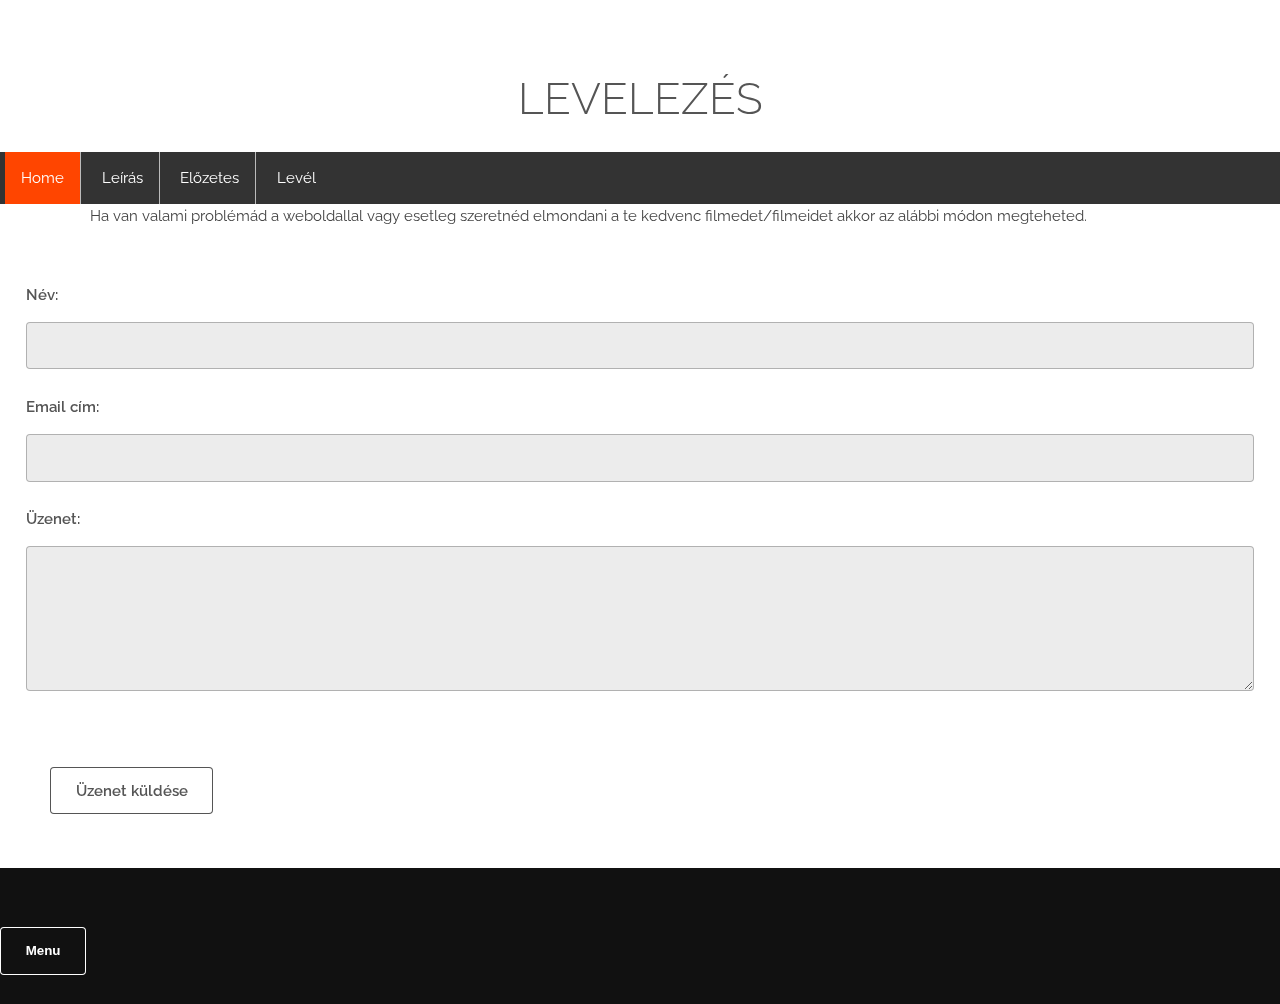
==== commit 77c01160: "changed" ====
--- a/about.html
+++ b/about.html
@@ -14,7 +14,7 @@
         <h1>Levelezés</h1>
     </header>
 
-    <nav>
+    <nav id="main-nav">
         <ul>
             <li>
                 <a class="active" href="/index.html">Home</a>
@@ -70,10 +70,11 @@
 
 
     <footer id="footer">
-        <a href="#top">
-            <button class="content">Ugrás az oldal tetejére</button>
+        <a href="#main-nav">
+            <button>Menu</button>
         </a>
     </footer>
+    
 </body>
 
 </html>
